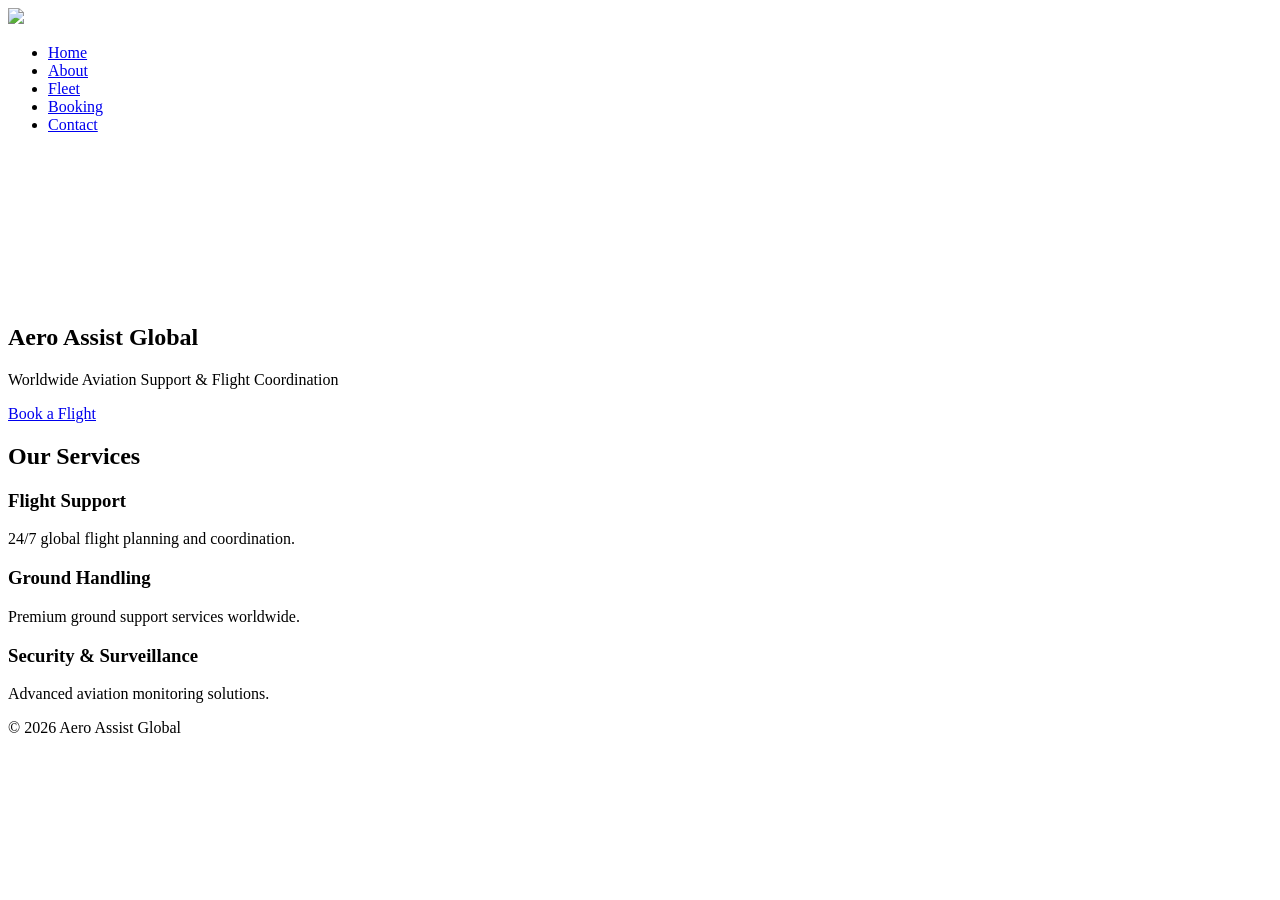
==== index.html @ 8681b36e "Update index.html" ====
<!DOCTYPE html>
<html lang="en">

<head>
<meta charset="UTF-8">
<meta name="viewport" content="width=device-width, initial-scale=1.0">
<title>Aero Assist Global</title>

<link rel="stylesheet" href="css/style.css">

</head>

<body>

<header>

<img src="images/logo.png" class="logo">

<nav>
<ul>
<li><a href="index.html">Home</a></li>
<li><a href="about.html">About</a></li>
<li><a href="fleet.html">Fleet</a></li>
<li><a href="booking.html">Booking</a></li>
<li><a href="contact.html">Contact</a></li>
</ul>
</nav>

</header>

<section class="hero">

<video autoplay muted loop class="bg-video">
<source src="video/background.mp4" type="video/mp4">
</video>

<div class="hero-text">
<h1>Aero Assist Global</h1>
<p>Worldwide Aviation Support & Flight Coordination</p>
<a href="booking.html" class="btn">Book a Flight</a>
</div>

</section>

<section class="services">

<h2>Our Services</h2>

<div class="cards">

<div class="card">
<h3>Flight Support</h3>
<p>24/7 global flight planning and coordination.</p>
</div>

<div class="card">
<h3>Ground Handling</h3>
<p>Premium ground support services worldwide.</p>
</div>

<div class="card">
<h3>Security & Surveillance</h3>
<p>Advanced aviation monitoring solutions.</p>
</div>

</div>

</section>

<footer>
<p>© 2026 Aero Assist Global</p>
</footer>

</body>
</html>
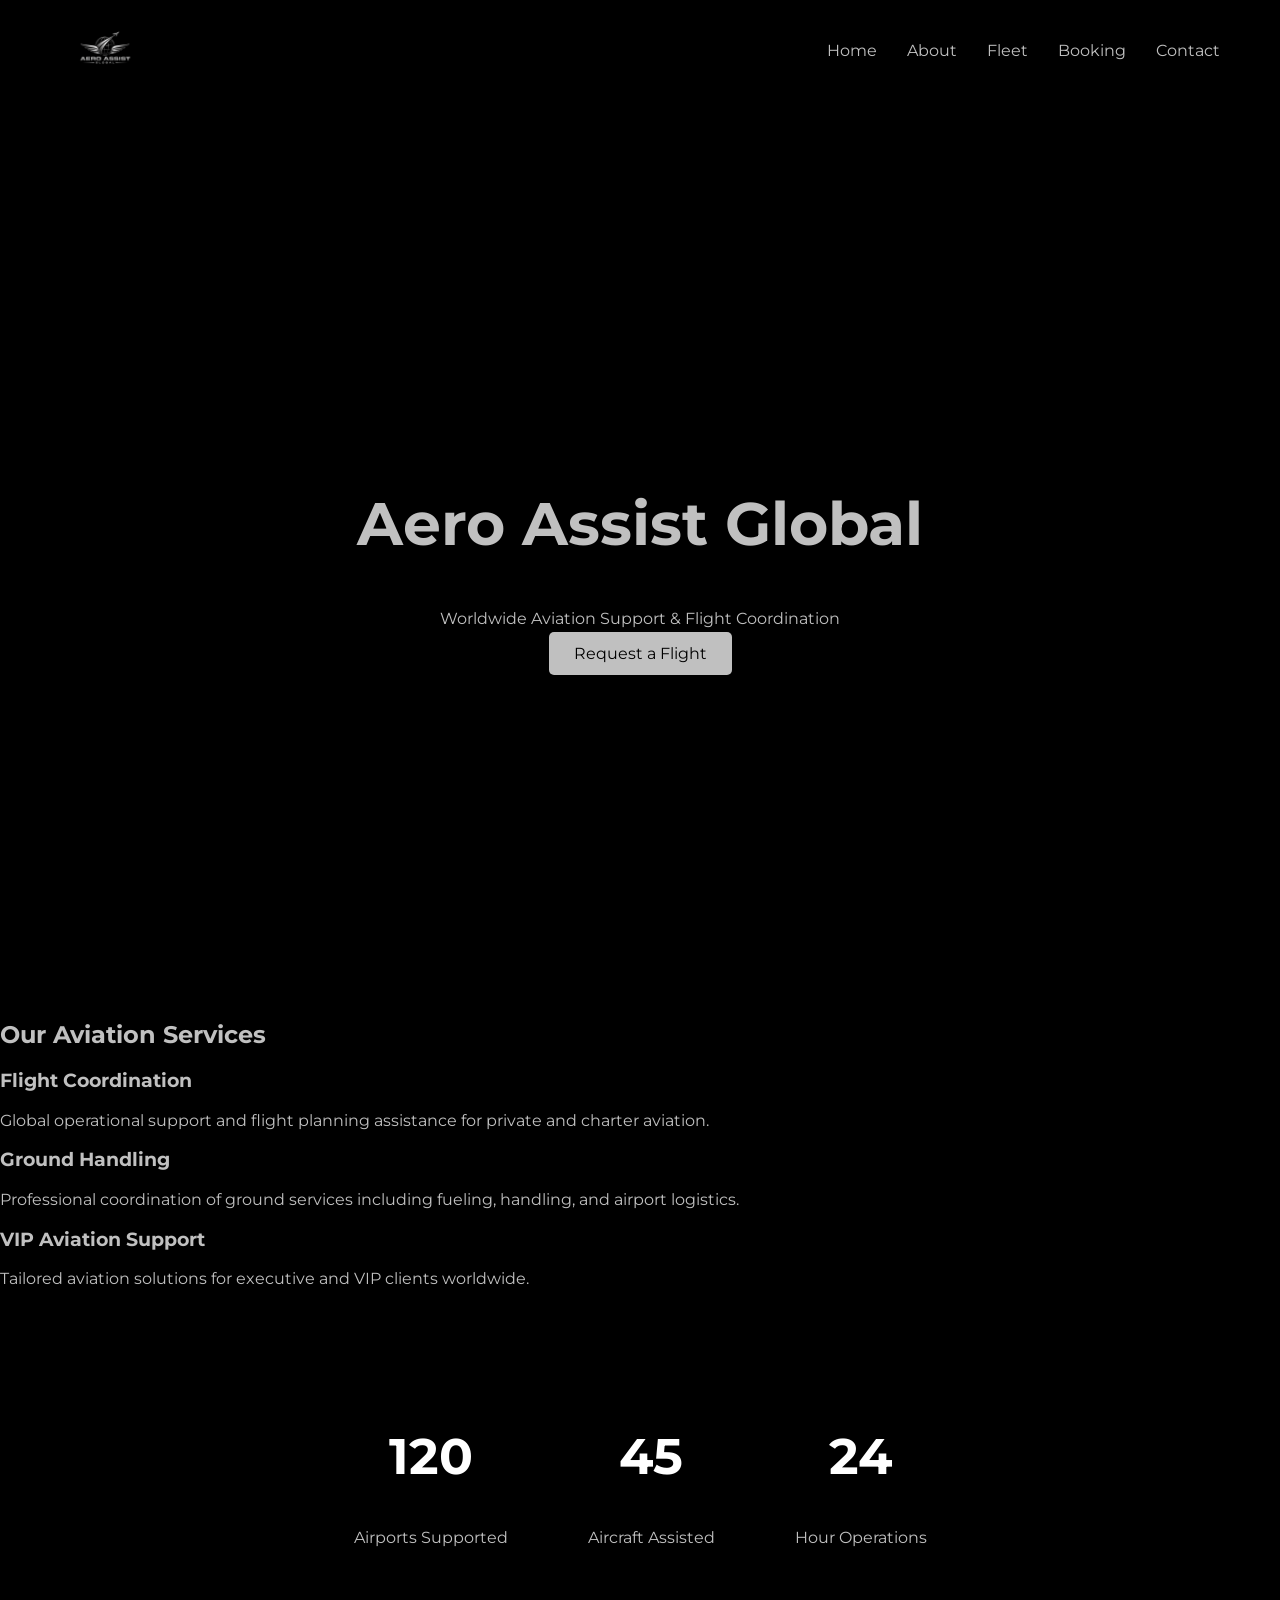
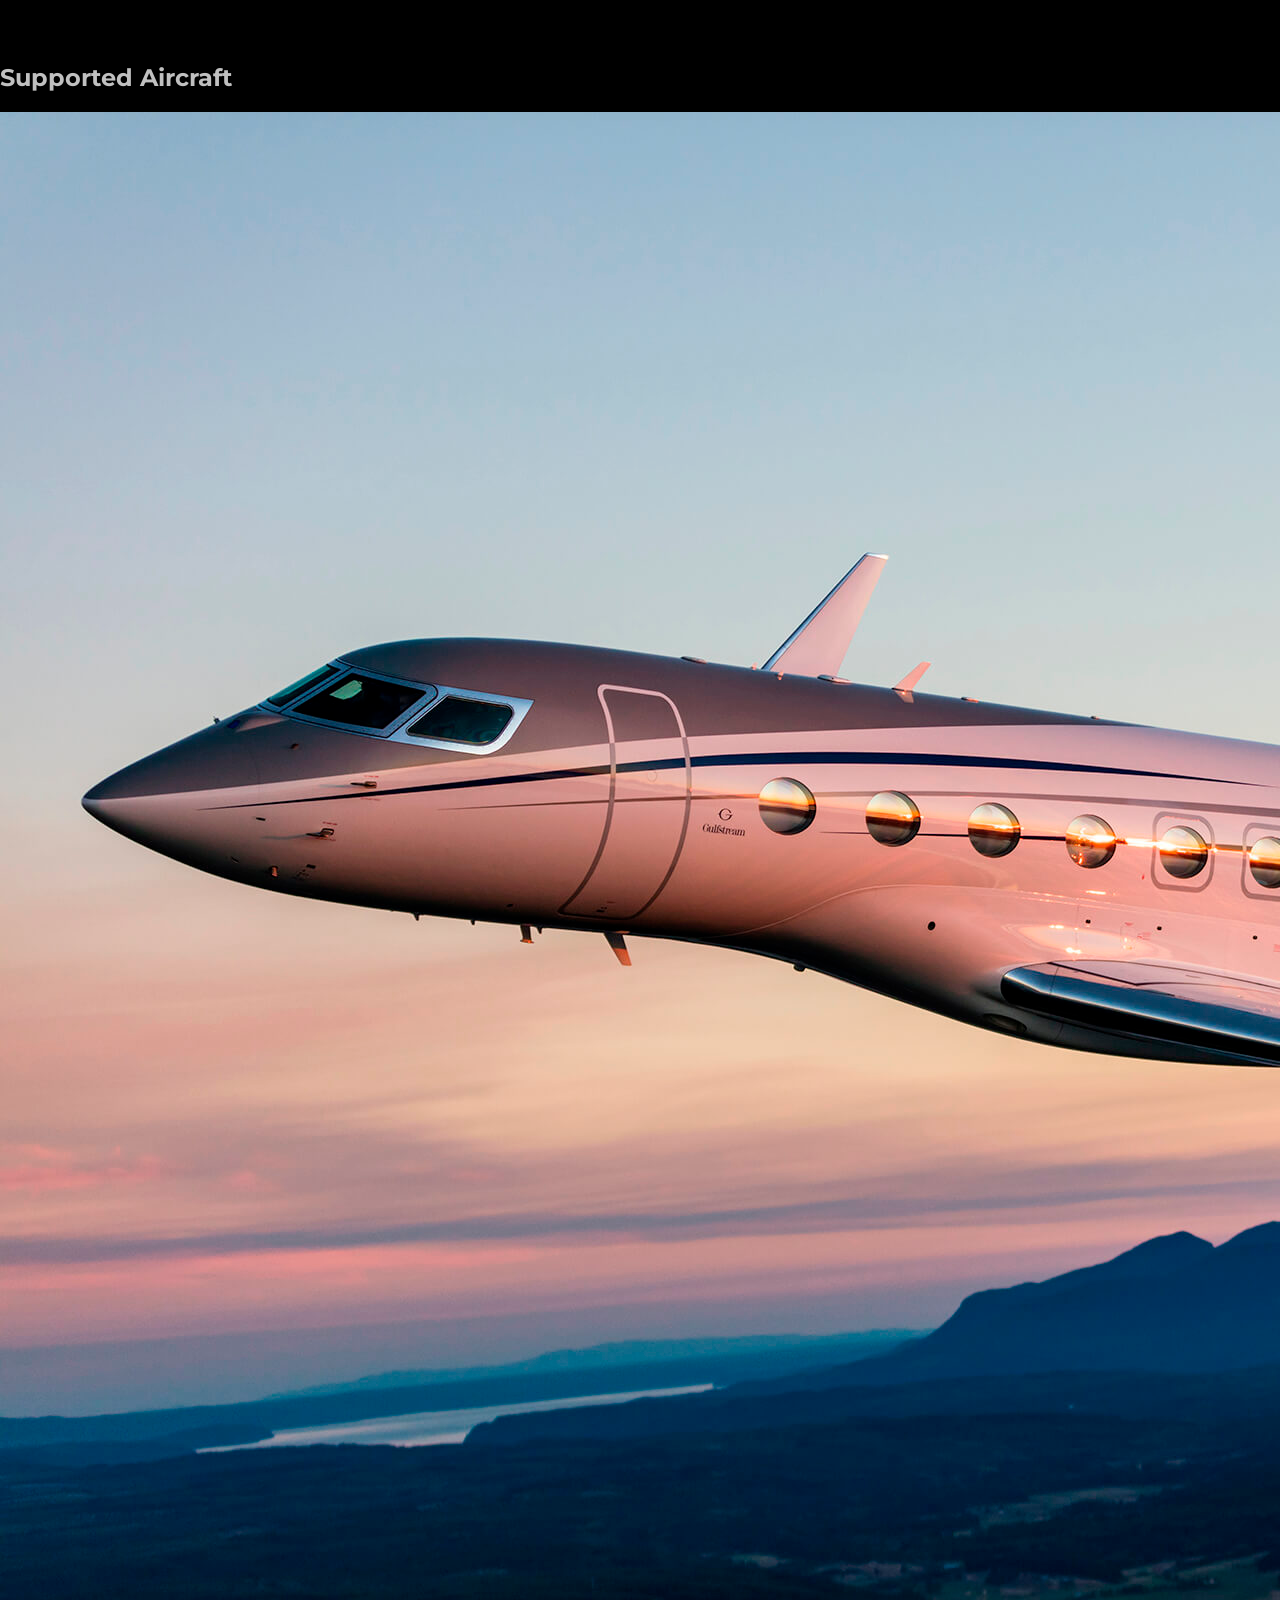
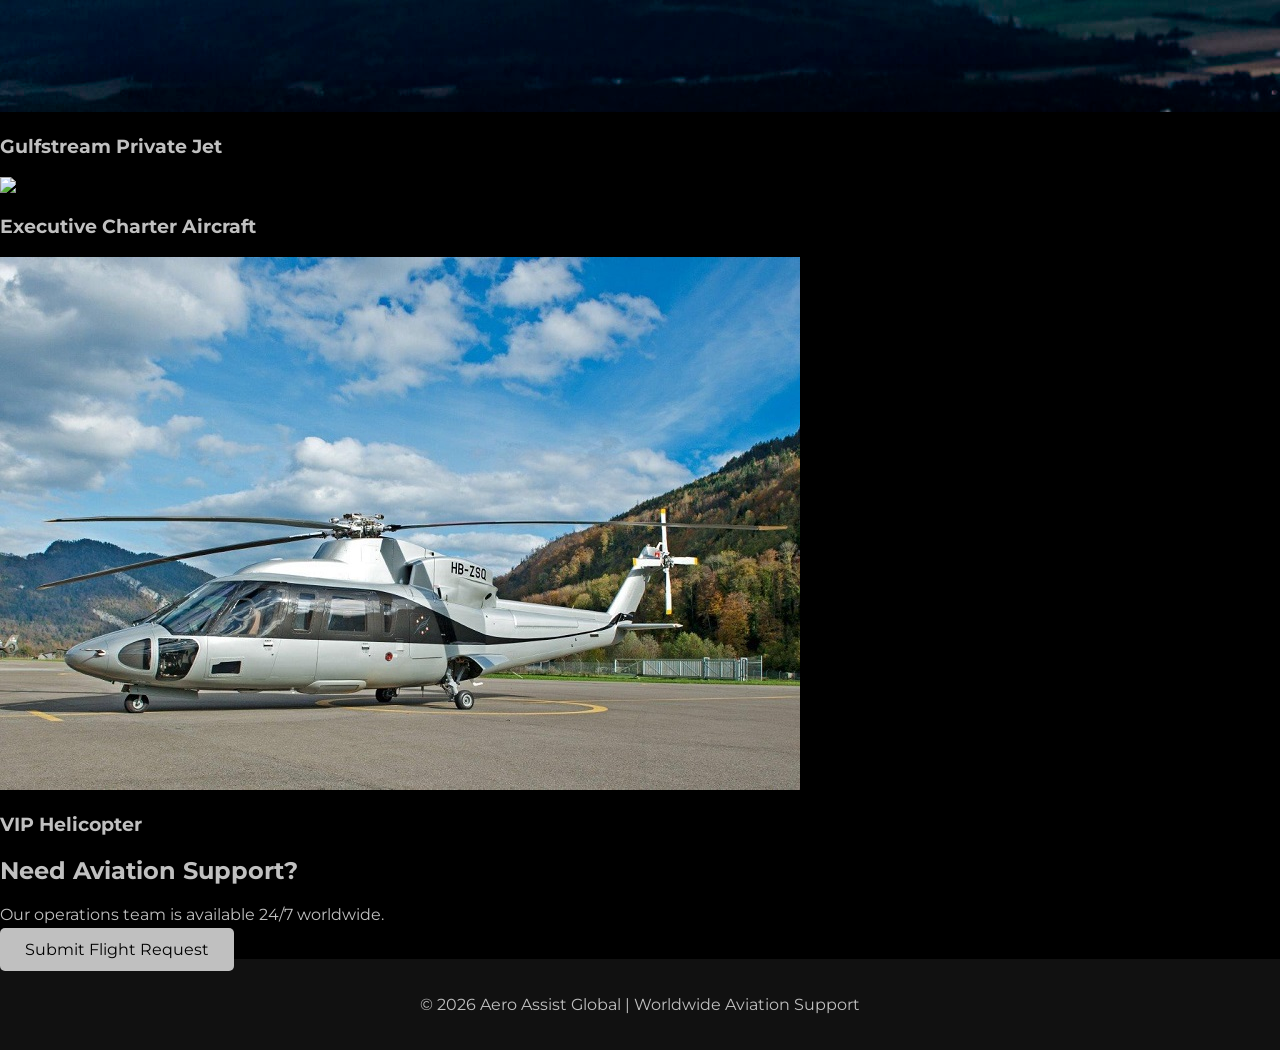
==== commit 3dff44b4: "Update index.html" ====
--- a/index.html
+++ b/index.html
@@ -2,74 +2,214 @@
 <html lang="en">
 
 <head>
+
 <meta charset="UTF-8">
 <meta name="viewport" content="width=device-width, initial-scale=1.0">
+
 <title>Aero Assist Global</title>
 
 <link rel="stylesheet" href="css/style.css">
 
+<link href="https://fonts.googleapis.com/css2?family=Montserrat:wght@300;500;700&display=swap" rel="stylesheet">
+
 </head>
 
 <body>
 
-<header>
+
+<!-- NAVIGATION BAR -->
+
+<header class="navbar">
 
 <img src="images/logo.png" class="logo">
 
 <nav>
 <ul>
+
 <li><a href="index.html">Home</a></li>
+
 <li><a href="about.html">About</a></li>
+
 <li><a href="fleet.html">Fleet</a></li>
+
 <li><a href="booking.html">Booking</a></li>
+
 <li><a href="contact.html">Contact</a></li>
+
 </ul>
 </nav>
 
 </header>
 
+
+
+<!-- HERO SECTION -->
+
 <section class="hero">
 
-<video autoplay muted loop class="bg-video">
-<source src="video/background.mp4" type="video/mp4">
+<video autoplay muted loop class="hero-video">
+
+<source src="video/hero.mp4" type="video/mp4">
+
 </video>
 
-<div class="hero-text">
+<div class="hero-content">
+
 <h1>Aero Assist Global</h1>
+
 <p>Worldwide Aviation Support & Flight Coordination</p>
-<a href="booking.html" class="btn">Book a Flight</a>
-</div>
-
-</section>
+
+<a href="booking.html" class="btn">Request a Flight</a>
+
+</div>
+
+</section>
+
+
+
+<!-- SERVICES SECTION -->
 
 <section class="services">
 
-<h2>Our Services</h2>
-
-<div class="cards">
-
-<div class="card">
-<h3>Flight Support</h3>
-<p>24/7 global flight planning and coordination.</p>
-</div>
-
-<div class="card">
+<h2>Our Aviation Services</h2>
+
+<div class="service-grid">
+
+
+<div class="service-card">
+
+<h3>Flight Coordination</h3>
+
+<p>Global operational support and flight planning assistance for private and charter aviation.</p>
+
+</div>
+
+
+<div class="service-card">
+
 <h3>Ground Handling</h3>
-<p>Premium ground support services worldwide.</p>
-</div>
-
-<div class="card">
-<h3>Security & Surveillance</h3>
-<p>Advanced aviation monitoring solutions.</p>
-</div>
-
-</div>
-
-</section>
+
+<p>Professional coordination of ground services including fueling, handling, and airport logistics.</p>
+
+</div>
+
+
+<div class="service-card">
+
+<h3>VIP Aviation Support</h3>
+
+<p>Tailored aviation solutions for executive and VIP clients worldwide.</p>
+
+</div>
+
+
+</div>
+
+</section>
+
+
+
+<!-- STATISTICS SECTION -->
+
+<section class="stats">
+
+<div class="stat">
+
+<h2 class="counter">120</h2>
+
+<p>Airports Supported</p>
+
+</div>
+
+
+<div class="stat">
+
+<h2 class="counter">45</h2>
+
+<p>Aircraft Assisted</p>
+
+</div>
+
+
+<div class="stat">
+
+<h2 class="counter">24</h2>
+
+<p>Hour Operations</p>
+
+</div>
+
+</section>
+
+
+
+<!-- FLEET PREVIEW -->
+
+<section class="fleet-preview">
+
+<h2>Supported Aircraft</h2>
+
+<div class="fleet-grid">
+
+
+<div class="fleet-card">
+
+<img src="images/fleet1.jpg">
+
+<h3>Gulfstream Private Jet</h3>
+
+</div>
+
+
+<div class="fleet-card">
+
+<img src="images/fleet2.jpg">
+
+<h3>Executive Charter Aircraft</h3>
+
+</div>
+
+
+<div class="fleet-card">
+
+<img src="images/fleet3.jpg">
+
+<h3>VIP Helicopter</h3>
+
+</div>
+
+
+</div>
+
+</section>
+
+
+
+<!-- CALL TO ACTION -->
+
+<section class="cta">
+
+<h2>Need Aviation Support?</h2>
+
+<p>Our operations team is available 24/7 worldwide.</p>
+
+<a href="booking.html" class="btn">Submit Flight Request</a>
+
+</section>
+
+
+
+<!-- FOOTER -->
 
 <footer>
-<p>© 2026 Aero Assist Global</p>
+
+<p>© 2026 Aero Assist Global | Worldwide Aviation Support</p>
+
 </footer>
+
+
+
+<script src="js/script.js"></script>
 
 </body>
 </html>
--- a/css/style.css
+++ b/css/style.css
@@ -0,0 +1,185 @@
+body{
+margin:0;
+font-family:Montserrat, sans-serif;
+background:black;
+color:silver;
+}
+
+.navbar{
+display:flex;
+justify-content:space-between;
+align-items:center;
+padding:20px 60px;
+background:rgba(0,0,0,0.7);
+backdrop-filter:blur(10px);
+position:sticky;
+top:0;
+z-index:1000;
+}
+
+.logo{
+height:60px;
+}
+
+nav ul{
+display:flex;
+gap:30px;
+list-style:none;
+}
+
+nav a{
+color:silver;
+text-decoration:none;
+transition:0.3s;
+}
+
+nav a:hover{
+color:white;
+}
+
+.hero{
+height:100vh;
+display:flex;
+align-items:center;
+justify-content:center;
+text-align:center;
+position:relative;
+}
+
+.hero-video{
+position:absolute;
+width:100%;
+height:100%;
+object-fit:cover;
+z-index:-1;
+}
+
+.hero-content h1{
+font-size:60px;
+}
+
+.btn{
+background:silver;
+color:black;
+padding:12px 25px;
+border-radius:5px;
+text-decoration:none;
+transition:0.3s;
+}
+
+.btn:hover{
+transform:scale(1.1);
+background:white;
+}
+
+.page-bg{
+min-height:100vh;
+background-size:cover;
+background-position:center;
+background-attachment:fixed;
+padding-top:120px;
+}
+
+.stats{
+display:flex;
+justify-content:center;
+gap:80px;
+padding:80px;
+text-align:center;
+}
+
+.stat h2{
+font-size:50px;
+color:white;
+}
+
+.fleet-slider{
+text-align:center;
+padding:80px;
+}
+
+.slider{
+display:flex;
+overflow:auto;
+gap:20px;
+padding:20px;
+}
+
+.slider img{
+width:350px;
+border-radius:10px;
+transition:0.4s;
+}
+
+.slider img:hover{
+transform:scale(1.1);
+}
+
+.booking-section{
+padding:80px;
+background:rgba(0,0,0,0.75);
+}
+
+.booking-form{
+display:flex;
+flex-direction:column;
+gap:15px;
+max-width:400px;
+}
+
+.booking-form input,
+.booking-form select{
+padding:12px;
+border:none;
+border-radius:5px;
+}
+
+.contact-section{
+padding:80px;
+background:rgba(0,0,0,0.75);
+}
+
+.contact-grid{
+display:flex;
+gap:60px;
+flex-wrap:wrap;
+}
+
+.contact-form{
+display:flex;
+flex-direction:column;
+gap:15px;
+}
+
+.contact-form input,
+.contact-form textarea{
+padding:12px;
+border-radius:5px;
+border:none;
+}
+
+.contact-form textarea{
+height:120px;
+}
+
+footer{
+text-align:center;
+padding:20px;
+background:#111;
+}
+
+@media(max-width:768px){
+
+nav ul{
+flex-direction:column;
+}
+
+.stats{
+flex-direction:column;
+}
+
+.contact-grid{
+flex-direction:column;
+}
+
+}
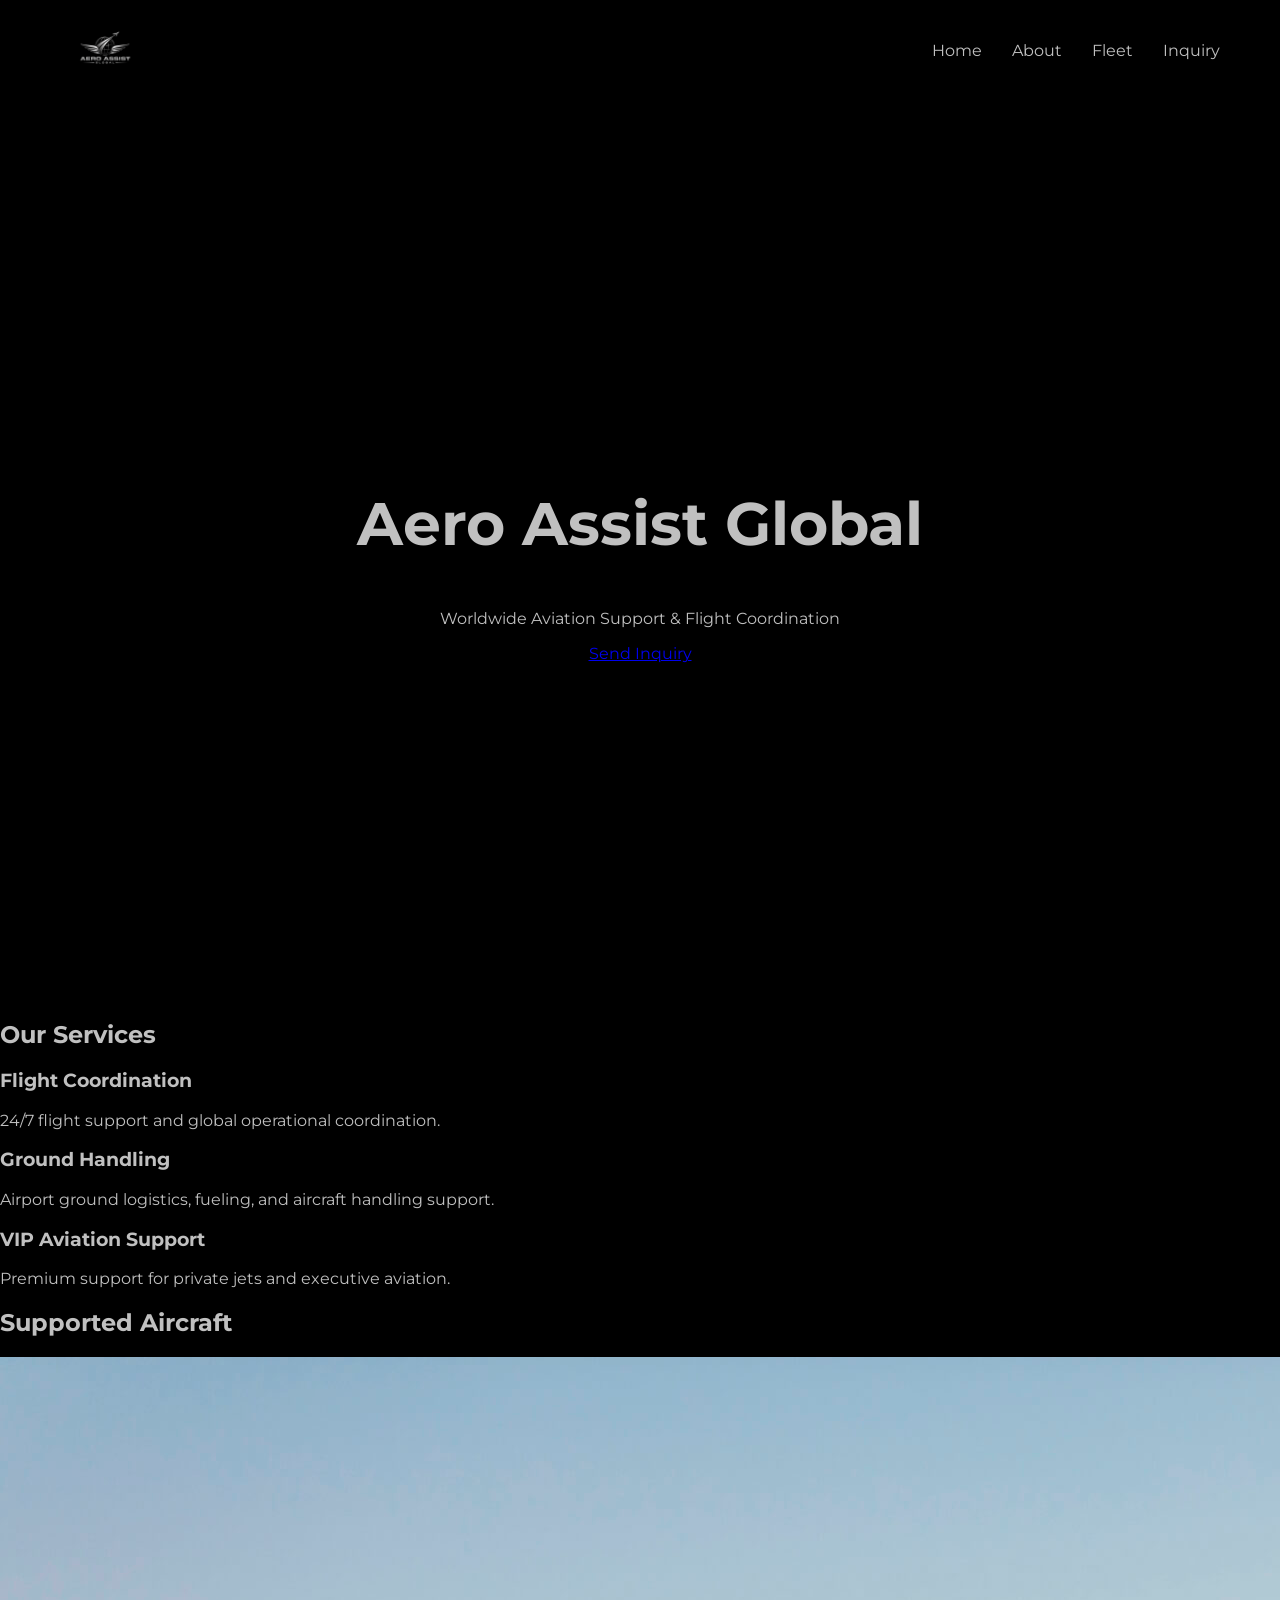
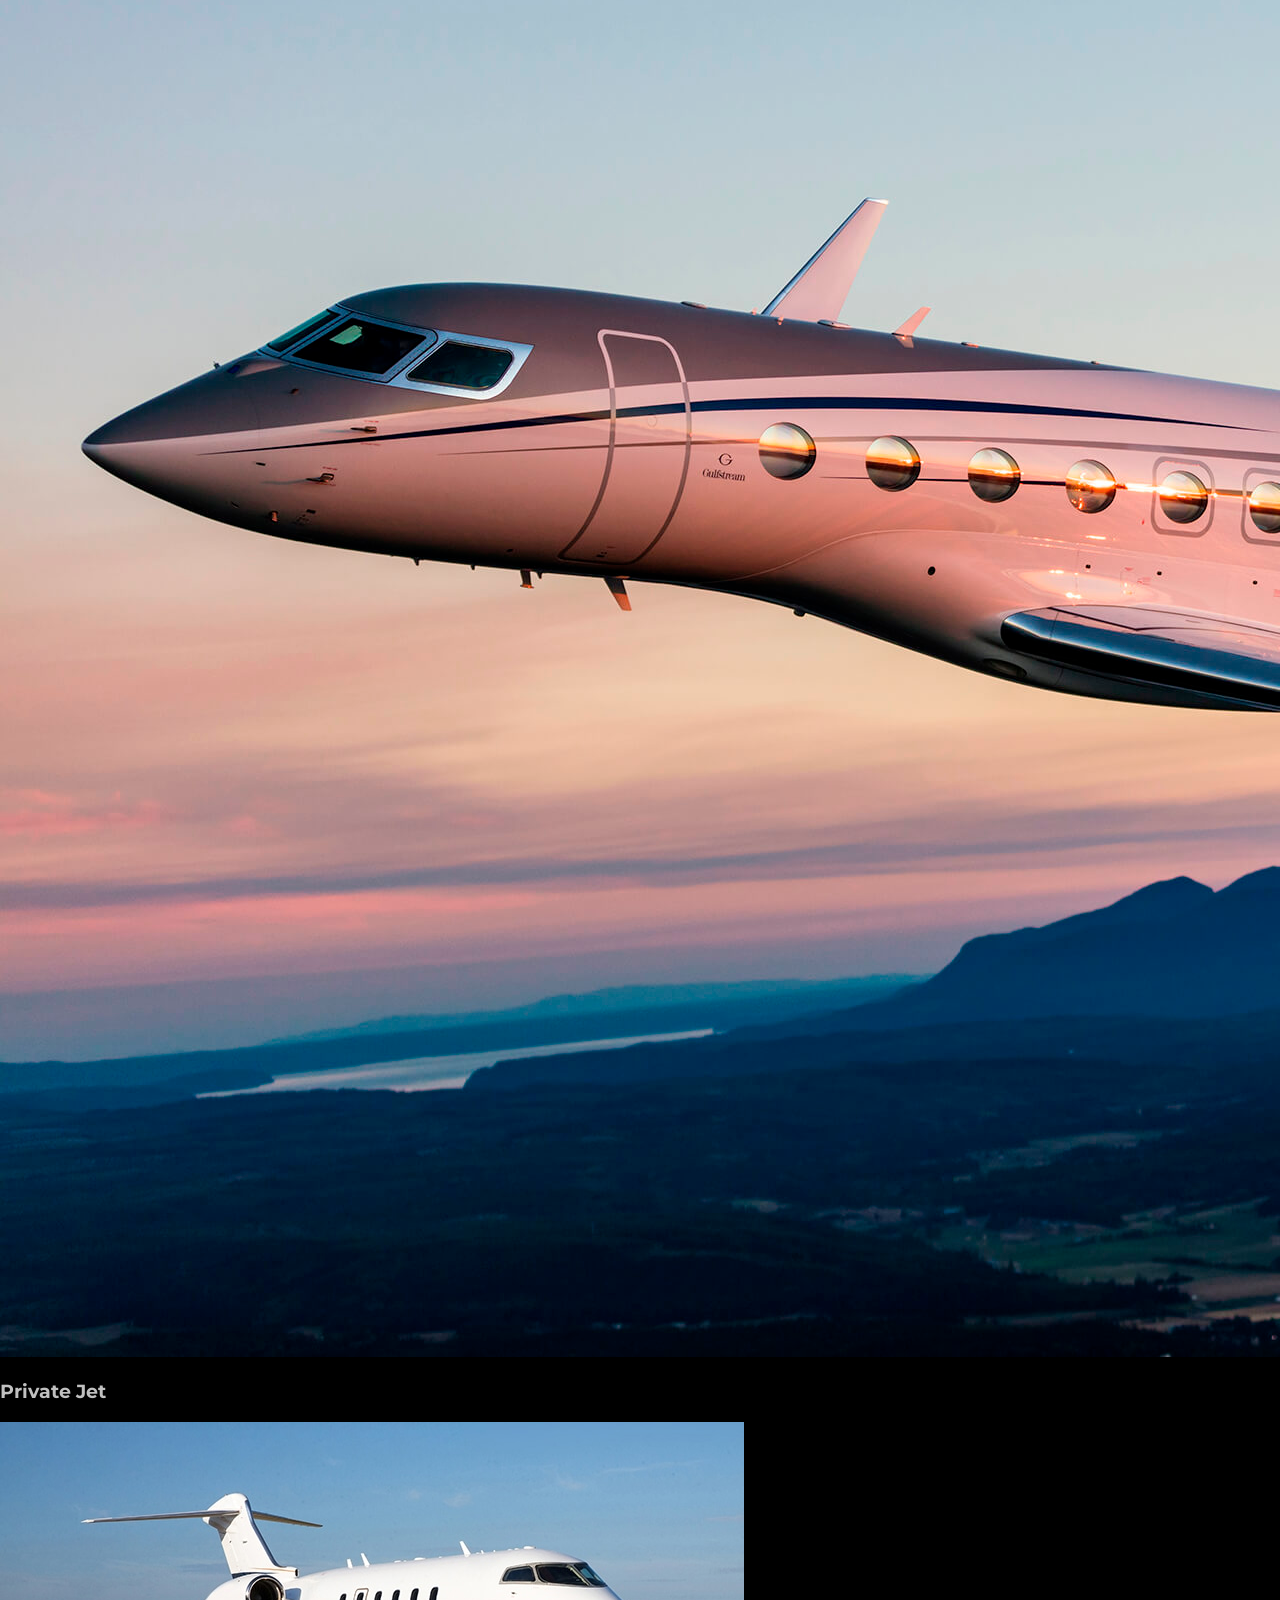
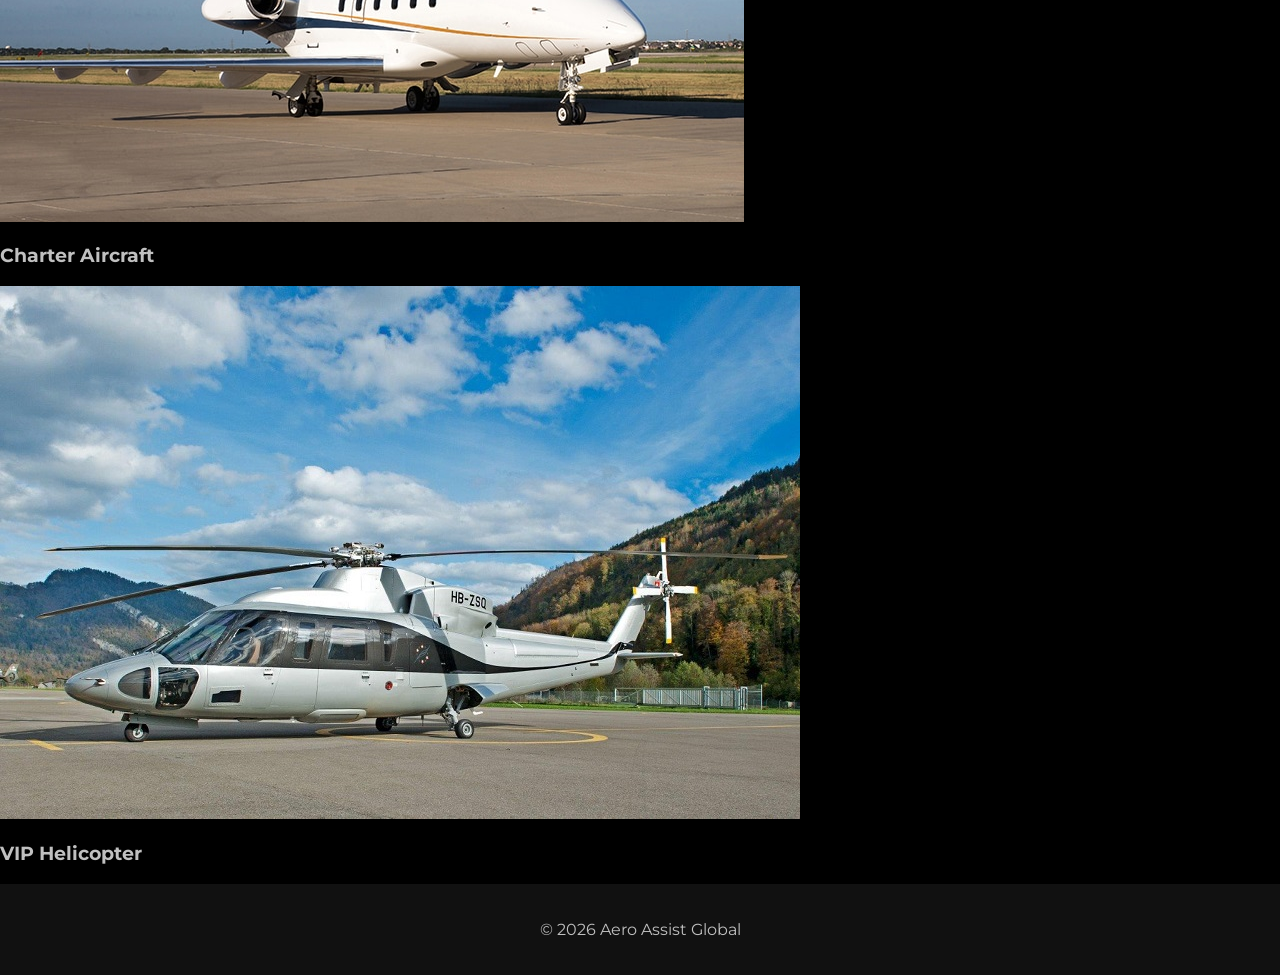
==== commit 754fe335: "Update index.html" ====
--- a/index.html
+++ b/index.html
@@ -16,26 +16,16 @@
 
 <body>
 
-
-<!-- NAVIGATION BAR -->
-
 <header class="navbar">
 
 <img src="images/logo.png" class="logo">
 
 <nav>
 <ul>
-
 <li><a href="index.html">Home</a></li>
-
 <li><a href="about.html">About</a></li>
-
 <li><a href="fleet.html">Fleet</a></li>
-
-<li><a href="booking.html">Booking</a></li>
-
-<li><a href="contact.html">Contact</a></li>
-
+<li><a href="contact.html">Inquiry</a></li>
 </ul>
 </nav>
 
@@ -43,15 +33,15 @@
 
 
 
-<!-- HERO SECTION -->
+<!-- HERO VIDEO SECTION -->
 
 <section class="hero">
 
 <video autoplay muted loop class="hero-video">
+<source src="video/hero.mp4" type="video/mp4">
+</video>
 
-<source src="video/hero.mp4" type="video/mp4">
-
-</video>
+<div class="hero-overlay"></div>
 
 <div class="hero-content">
 
@@ -59,7 +49,7 @@
 
 <p>Worldwide Aviation Support & Flight Coordination</p>
 
-<a href="booking.html" class="btn">Request a Flight</a>
+<a href="contact.html" class="hero-btn">Send Inquiry</a>
 
 </div>
 
@@ -67,75 +57,37 @@
 
 
 
-<!-- SERVICES SECTION -->
+<!-- SERVICES -->
 
 <section class="services">
 
-<h2>Our Aviation Services</h2>
+<h2>Our Services</h2>
 
 <div class="service-grid">
-
 
 <div class="service-card">
 
 <h3>Flight Coordination</h3>
 
-<p>Global operational support and flight planning assistance for private and charter aviation.</p>
+<p>24/7 flight support and global operational coordination.</p>
 
 </div>
-
 
 <div class="service-card">
 
 <h3>Ground Handling</h3>
 
-<p>Professional coordination of ground services including fueling, handling, and airport logistics.</p>
+<p>Airport ground logistics, fueling, and aircraft handling support.</p>
 
 </div>
-
 
 <div class="service-card">
 
 <h3>VIP Aviation Support</h3>
 
-<p>Tailored aviation solutions for executive and VIP clients worldwide.</p>
+<p>Premium support for private jets and executive aviation.</p>
 
 </div>
-
-
-</div>
-
-</section>
-
-
-
-<!-- STATISTICS SECTION -->
-
-<section class="stats">
-
-<div class="stat">
-
-<h2 class="counter">120</h2>
-
-<p>Airports Supported</p>
-
-</div>
-
-
-<div class="stat">
-
-<h2 class="counter">45</h2>
-
-<p>Aircraft Assisted</p>
-
-</div>
-
-
-<div class="stat">
-
-<h2 class="counter">24</h2>
-
-<p>Hour Operations</p>
 
 </div>
 
@@ -151,33 +103,20 @@
 
 <div class="fleet-grid">
 
+<div class="fleet-card">
+<img src="images/fleet1.jpg">
+<h3>Private Jet</h3>
+</div>
 
 <div class="fleet-card">
-
-<img src="images/fleet1.jpg">
-
-<h3>Gulfstream Private Jet</h3>
-
+<img src="images/fleet2.jpg">
+<h3>Charter Aircraft</h3>
 </div>
 
-
 <div class="fleet-card">
-
-<img src="images/fleet2.jpg">
-
-<h3>Executive Charter Aircraft</h3>
-
+<img src="images/fleet3.jpg">
+<h3>VIP Helicopter</h3>
 </div>
-
-
-<div class="fleet-card">
-
-<img src="images/fleet3.jpg">
-
-<h3>VIP Helicopter</h3>
-
-</div>
-
 
 </div>
 
@@ -185,31 +124,14 @@
 
 
 
-<!-- CALL TO ACTION -->
-
-<section class="cta">
-
-<h2>Need Aviation Support?</h2>
-
-<p>Our operations team is available 24/7 worldwide.</p>
-
-<a href="booking.html" class="btn">Submit Flight Request</a>
-
-</section>
-
-
-
-<!-- FOOTER -->
-
 <footer>
 
-<p>© 2026 Aero Assist Global | Worldwide Aviation Support</p>
+<p>© 2026 Aero Assist Global</p>
 
 </footer>
-
-
 
 <script src="js/script.js"></script>
 
 </body>
+
 </html>
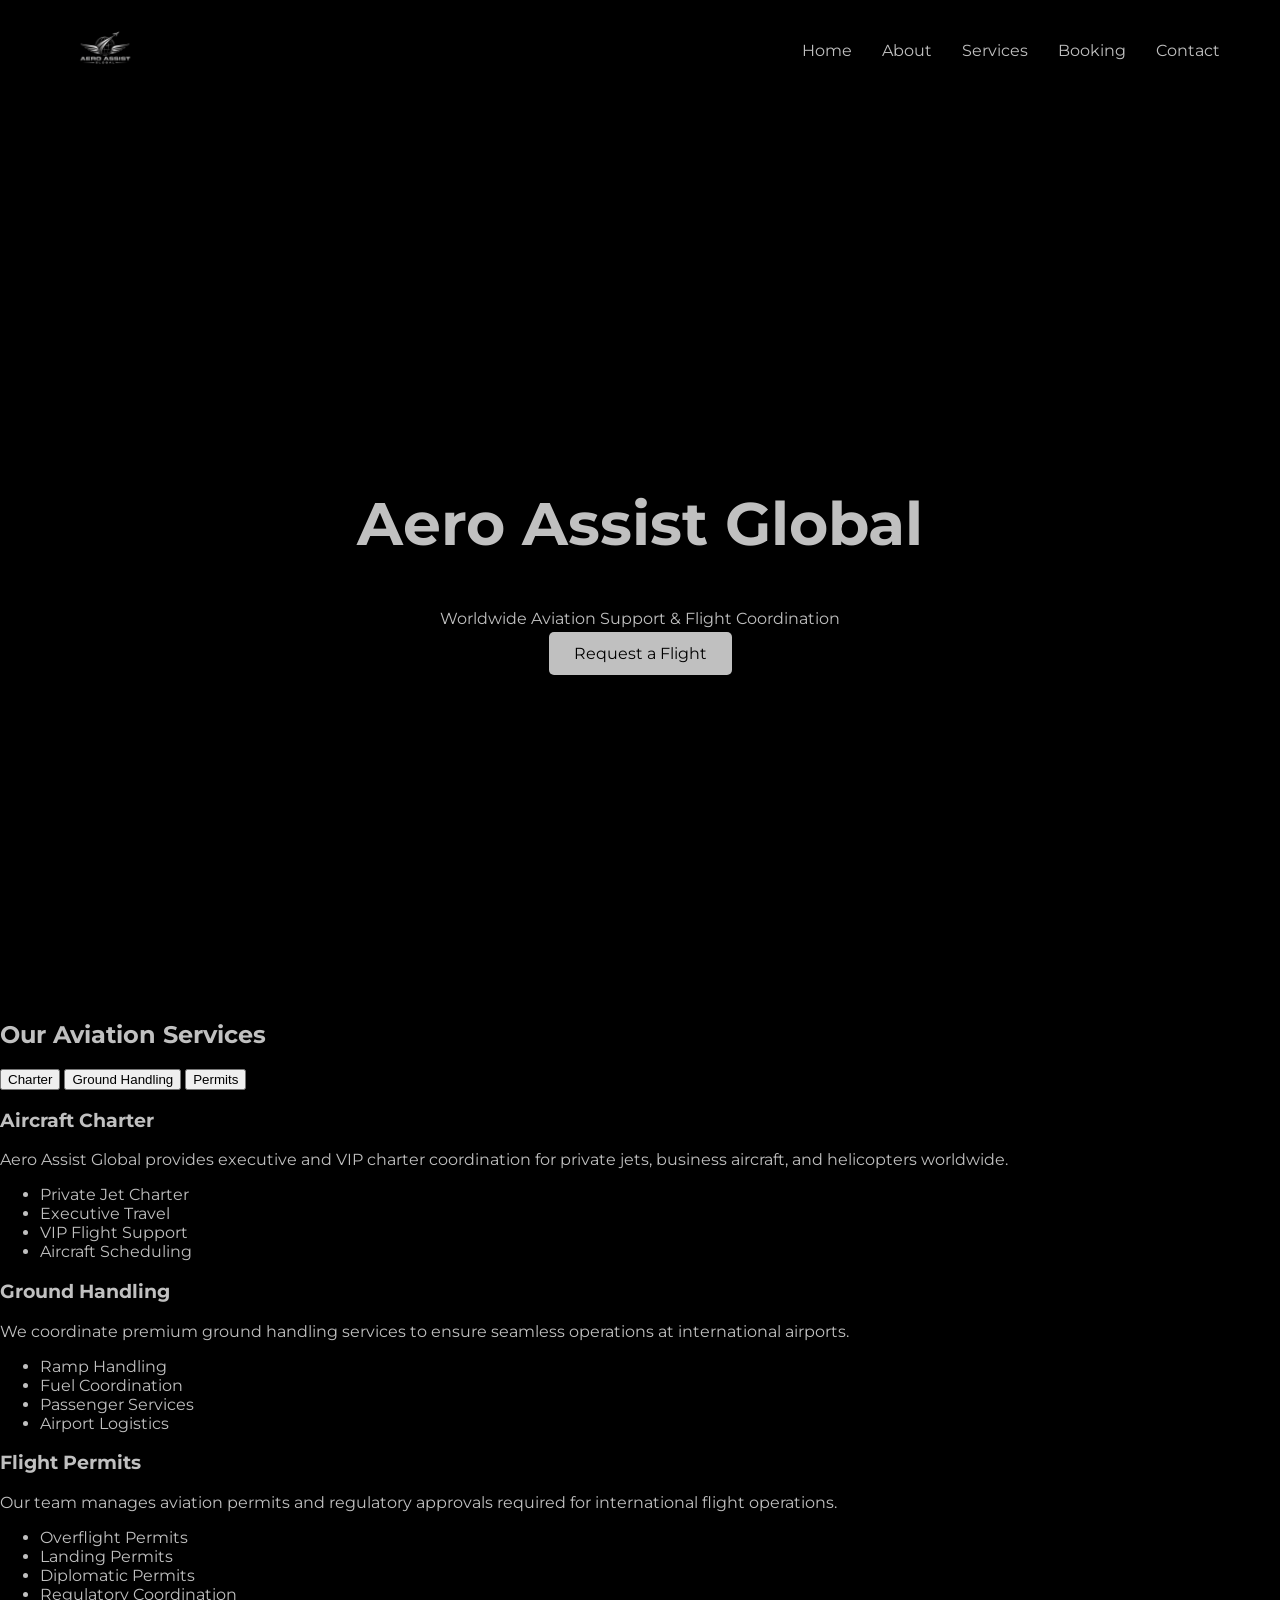
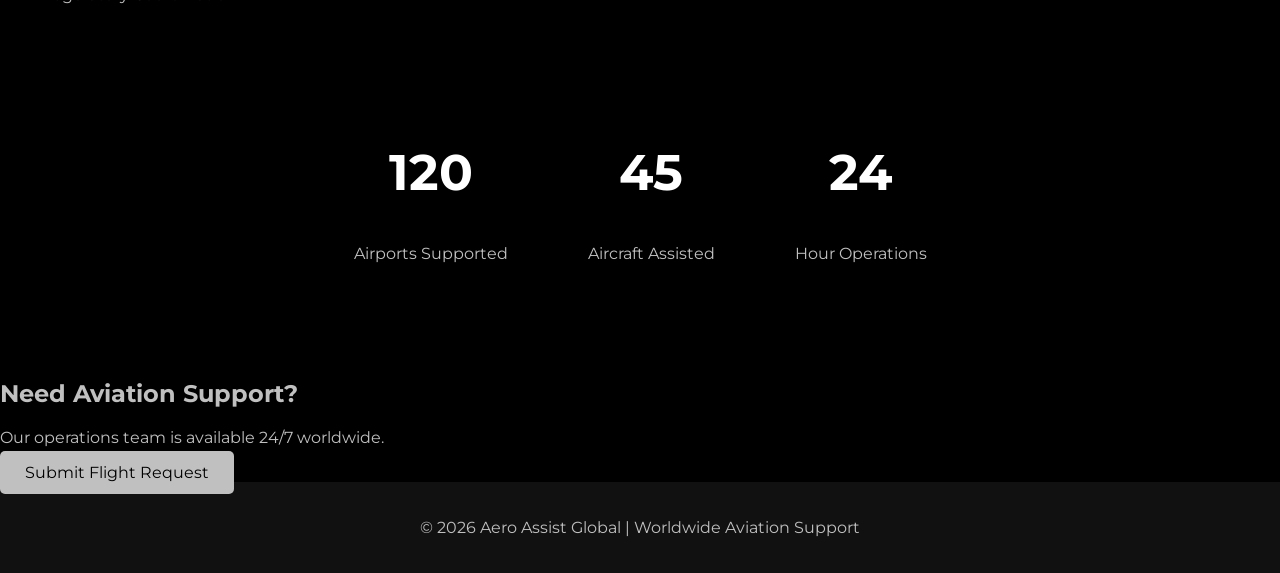
==== commit 5e6323c3: "Update index.html" ====
--- a/index.html
+++ b/index.html
@@ -16,16 +16,26 @@
 
 <body>
 
+
+<!-- NAVBAR -->
+
 <header class="navbar">
 
 <img src="images/logo.png" class="logo">
 
 <nav>
 <ul>
+
 <li><a href="index.html">Home</a></li>
+
 <li><a href="about.html">About</a></li>
-<li><a href="fleet.html">Fleet</a></li>
-<li><a href="contact.html">Inquiry</a></li>
+
+<li><a href="index.html#services">Services</a></li>
+
+<li><a href="booking.html">Booking</a></li>
+
+<li><a href="contact.html">Contact</a></li>
+
 </ul>
 </nav>
 
@@ -33,7 +43,7 @@
 
 
 
-<!-- HERO VIDEO SECTION -->
+<!-- HERO SECTION -->
 
 <section class="hero">
 
@@ -41,84 +51,171 @@
 <source src="video/hero.mp4" type="video/mp4">
 </video>
 
-<div class="hero-overlay"></div>
-
 <div class="hero-content">
 
 <h1>Aero Assist Global</h1>
 
 <p>Worldwide Aviation Support & Flight Coordination</p>
 
-<a href="contact.html" class="hero-btn">Send Inquiry</a>
-
-</div>
-
-</section>
-
-
-
-<!-- SERVICES -->
-
-<section class="services">
-
-<h2>Our Services</h2>
-
-<div class="service-grid">
-
-<div class="service-card">
-
-<h3>Flight Coordination</h3>
-
-<p>24/7 flight support and global operational coordination.</p>
-
-</div>
-
-<div class="service-card">
+<a href="booking.html" class="btn">Request a Flight</a>
+
+</div>
+
+</section>
+
+
+
+<!-- SERVICES SECTION -->
+
+<section id="services" class="services-section">
+
+<h2>Our Aviation Services</h2>
+
+<div class="service-tabs">
+
+<button class="tab-btn active" onclick="showService('charter')">
+Charter
+</button>
+
+<button class="tab-btn" onclick="showService('ground')">
+Ground Handling
+</button>
+
+<button class="tab-btn" onclick="showService('permits')">
+Permits
+</button>
+
+</div>
+
+
+
+<!-- CHARTER -->
+
+<div id="charter" class="service-content active">
+
+<h3>Aircraft Charter</h3>
+
+<p>
+
+Aero Assist Global provides executive and VIP charter coordination for private jets,
+business aircraft, and helicopters worldwide.
+
+</p>
+
+<ul>
+
+<li>Private Jet Charter</li>
+
+<li>Executive Travel</li>
+
+<li>VIP Flight Support</li>
+
+<li>Aircraft Scheduling</li>
+
+</ul>
+
+</div>
+
+
+
+<!-- GROUND HANDLING -->
+
+<div id="ground" class="service-content">
 
 <h3>Ground Handling</h3>
 
-<p>Airport ground logistics, fueling, and aircraft handling support.</p>
-
-</div>
-
-<div class="service-card">
-
-<h3>VIP Aviation Support</h3>
-
-<p>Premium support for private jets and executive aviation.</p>
-
-</div>
-
-</div>
-
-</section>
-
-
-
-<!-- FLEET PREVIEW -->
-
-<section class="fleet-preview">
-
-<h2>Supported Aircraft</h2>
-
-<div class="fleet-grid">
-
-<div class="fleet-card">
-<img src="images/fleet1.jpg">
-<h3>Private Jet</h3>
-</div>
-
-<div class="fleet-card">
-<img src="images/fleet2.jpg">
-<h3>Charter Aircraft</h3>
-</div>
-
-<div class="fleet-card">
-<img src="images/fleet3.jpg">
-<h3>VIP Helicopter</h3>
-</div>
-
-</div>
+<p>
+
+We coordinate premium ground handling services to ensure seamless
+operations at international airports.
+
+</p>
+
+<ul>
+
+<li>Ramp Handling</li>
+
+<li>Fuel Coordination</li>
+
+<li>Passenger Services</li>
+
+<li>Airport Logistics</li>
+
+</ul>
+
+</div>
+
+
+
+<!-- PERMITS -->
+
+<div id="permits" class="service-content">
+
+<h3>Flight Permits</h3>
+
+<p>
+
+Our team manages aviation permits and regulatory approvals required
+for international flight operations.
+
+</p>
+
+<ul>
+
+<li>Overflight Permits</li>
+
+<li>Landing Permits</li>
+
+<li>Diplomatic Permits</li>
+
+<li>Regulatory Coordination</li>
+
+</ul>
+
+</div>
+
+</section>
+
+
+
+<!-- STATISTICS -->
+
+<section class="stats">
+
+<div class="stat">
+
+<h2 class="counter">120</h2>
+<p>Airports Supported</p>
+
+</div>
+
+<div class="stat">
+
+<h2 class="counter">45</h2>
+<p>Aircraft Assisted</p>
+
+</div>
+
+<div class="stat">
+
+<h2 class="counter">24</h2>
+<p>Hour Operations</p>
+
+</div>
+
+</section>
+
+
+
+<!-- CTA -->
+
+<section class="cta">
+
+<h2>Need Aviation Support?</h2>
+
+<p>Our operations team is available 24/7 worldwide.</p>
+
+<a href="booking.html" class="btn">Submit Flight Request</a>
 
 </section>
 
@@ -126,10 +223,12 @@
 
 <footer>
 
-<p>© 2026 Aero Assist Global</p>
+<p>© 2026 Aero Assist Global | Worldwide Aviation Support</p>
 
 </footer>
 
+
+
 <script src="js/script.js"></script>
 
 </body>
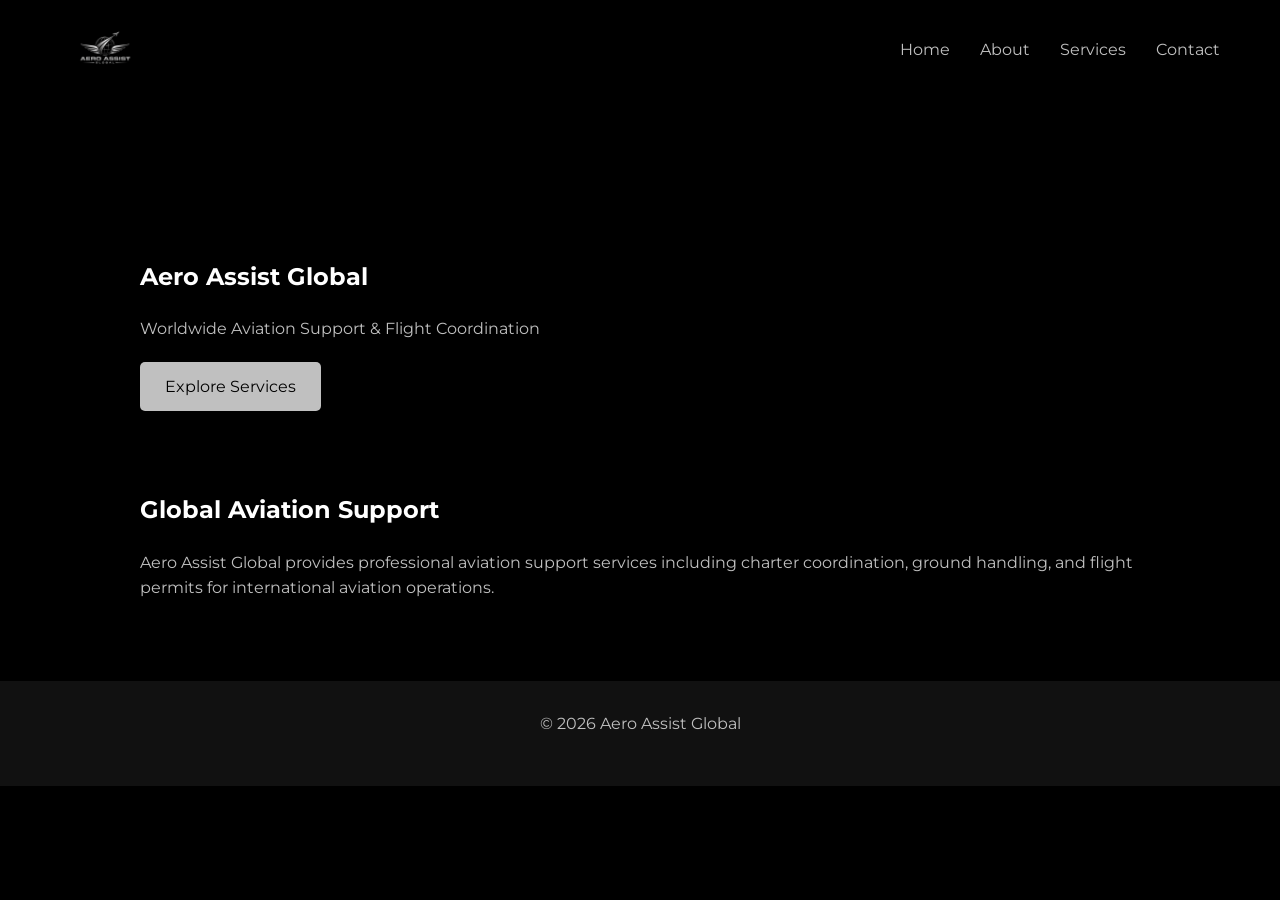
==== commit 9c5aa7b2: "Update index.html" ====
--- a/index.html
+++ b/index.html
@@ -17,25 +17,16 @@
 <body>
 
 
-<!-- NAVBAR -->
-
 <header class="navbar">
 
 <img src="images/logo.png" class="logo">
 
 <nav>
 <ul>
-
 <li><a href="index.html">Home</a></li>
-
 <li><a href="about.html">About</a></li>
-
-<li><a href="index.html#services">Services</a></li>
-
-<li><a href="booking.html">Booking</a></li>
-
+<li><a href="services.html">Services</a></li>
 <li><a href="contact.html">Contact</a></li>
-
 </ul>
 </nav>
 
@@ -43,13 +34,13 @@
 
 
 
-<!-- HERO SECTION -->
-
 <section class="hero">
 
-<video autoplay muted loop class="hero-video">
-<source src="video/hero.mp4" type="video/mp4">
+<video autoplay muted loop playsinline class="hero-video">
+<source src="video/aviation.mp4" type="video/mp4">
 </video>
+
+<div class="hero-overlay"></div>
 
 <div class="hero-content">
 
@@ -57,7 +48,7 @@
 
 <p>Worldwide Aviation Support & Flight Coordination</p>
 
-<a href="booking.html" class="btn">Request a Flight</a>
+<a href="services.html" class="btn">Explore Services</a>
 
 </div>
 
@@ -65,157 +56,15 @@
 
 
 
-<!-- SERVICES SECTION -->
+<section class="intro">
 
-<section id="services" class="services-section">
-
-<h2>Our Aviation Services</h2>
-
-<div class="service-tabs">
-
-<button class="tab-btn active" onclick="showService('charter')">
-Charter
-</button>
-
-<button class="tab-btn" onclick="showService('ground')">
-Ground Handling
-</button>
-
-<button class="tab-btn" onclick="showService('permits')">
-Permits
-</button>
-
-</div>
-
-
-
-<!-- CHARTER -->
-
-<div id="charter" class="service-content active">
-
-<h3>Aircraft Charter</h3>
+<h2>Global Aviation Support</h2>
 
 <p>
-
-Aero Assist Global provides executive and VIP charter coordination for private jets,
-business aircraft, and helicopters worldwide.
-
+Aero Assist Global provides professional aviation support services
+including charter coordination, ground handling, and flight permits
+for international aviation operations.
 </p>
-
-<ul>
-
-<li>Private Jet Charter</li>
-
-<li>Executive Travel</li>
-
-<li>VIP Flight Support</li>
-
-<li>Aircraft Scheduling</li>
-
-</ul>
-
-</div>
-
-
-
-<!-- GROUND HANDLING -->
-
-<div id="ground" class="service-content">
-
-<h3>Ground Handling</h3>
-
-<p>
-
-We coordinate premium ground handling services to ensure seamless
-operations at international airports.
-
-</p>
-
-<ul>
-
-<li>Ramp Handling</li>
-
-<li>Fuel Coordination</li>
-
-<li>Passenger Services</li>
-
-<li>Airport Logistics</li>
-
-</ul>
-
-</div>
-
-
-
-<!-- PERMITS -->
-
-<div id="permits" class="service-content">
-
-<h3>Flight Permits</h3>
-
-<p>
-
-Our team manages aviation permits and regulatory approvals required
-for international flight operations.
-
-</p>
-
-<ul>
-
-<li>Overflight Permits</li>
-
-<li>Landing Permits</li>
-
-<li>Diplomatic Permits</li>
-
-<li>Regulatory Coordination</li>
-
-</ul>
-
-</div>
-
-</section>
-
-
-
-<!-- STATISTICS -->
-
-<section class="stats">
-
-<div class="stat">
-
-<h2 class="counter">120</h2>
-<p>Airports Supported</p>
-
-</div>
-
-<div class="stat">
-
-<h2 class="counter">45</h2>
-<p>Aircraft Assisted</p>
-
-</div>
-
-<div class="stat">
-
-<h2 class="counter">24</h2>
-<p>Hour Operations</p>
-
-</div>
-
-</section>
-
-
-
-<!-- CTA -->
-
-<section class="cta">
-
-<h2>Need Aviation Support?</h2>
-
-<p>Our operations team is available 24/7 worldwide.</p>
-
-<a href="booking.html" class="btn">Submit Flight Request</a>
 
 </section>
 
@@ -223,14 +72,11 @@
 
 <footer>
 
-<p>© 2026 Aero Assist Global | Worldwide Aviation Support</p>
+<p>© 2026 Aero Assist Global</p>
 
 </footer>
-
-
 
 <script src="js/script.js"></script>
 
 </body>
-
 </html>
--- a/css/style.css
+++ b/css/style.css
@@ -1,185 +1,271 @@
+*{
+margin:0;
+padding:0;
+box-sizing:border-box;
+}
+
 body{
-margin:0;
-font-family:Montserrat, sans-serif;
+
+font-family:'Montserrat', sans-serif;
 background:black;
 color:silver;
-}
+line-height:1.6;
+
+}
+
+
+/* NAVBAR */
 
 .navbar{
+
 display:flex;
 justify-content:space-between;
 align-items:center;
 padding:20px 60px;
-background:rgba(0,0,0,0.7);
-backdrop-filter:blur(10px);
+background:rgba(0,0,0,0.8);
 position:sticky;
 top:0;
 z-index:1000;
+
 }
 
 .logo{
+
 height:60px;
+
 }
 
 nav ul{
+
 display:flex;
 gap:30px;
 list-style:none;
+
 }
 
 nav a{
+
 color:silver;
 text-decoration:none;
 transition:0.3s;
+
 }
 
 nav a:hover{
+
 color:white;
-}
-
-.hero{
-height:100vh;
-display:flex;
-align-items:center;
-justify-content:center;
-text-align:center;
+
+}
+
+
+/* BACKGROUND LOGO WATERMARK */
+
+.page-bg{
+
+min-height:100vh;
 position:relative;
-}
-
-.hero-video{
+padding:100px 40px;
+
+}
+
+.page-bg::before{
+
+content:"";
 position:absolute;
+top:50%;
+left:50%;
+transform:translate(-50%,-50%);
+background:url("../images/logo.png") no-repeat center;
+background-size:500px;
 width:100%;
 height:100%;
-object-fit:cover;
-z-index:-1;
-}
-
-.hero-content h1{
-font-size:60px;
-}
+opacity:0.05;
+pointer-events:none;
+
+}
+
+
+/* GENERAL SECTIONS */
+
+section{
+
+max-width:1000px;
+margin:auto;
+margin-bottom:80px;
+
+}
+
+h1,h2,h3{
+
+color:white;
+margin-bottom:20px;
+
+}
+
+p{
+
+margin-bottom:20px;
+
+}
+
+
+/* AUTO IMAGE RESIZE */
+
+img{
+
+max-width:100%;
+height:auto;
+display:block;
+border-radius:8px;
+
+}
+
+
+/* BUTTON */
 
 .btn{
+
+display:inline-block;
+padding:12px 25px;
 background:silver;
 color:black;
-padding:12px 25px;
+text-decoration:none;
 border-radius:5px;
-text-decoration:none;
 transition:0.3s;
+
 }
 
 .btn:hover{
-transform:scale(1.1);
+
 background:white;
-}
-
-.page-bg{
-min-height:100vh;
-background-size:cover;
-background-position:center;
-background-attachment:fixed;
-padding-top:120px;
-}
-
-.stats{
-display:flex;
+transform:scale(1.05);
+
+}
+
+
+/* SERVICES */
+
+.service-tabs{
+
+display:flex;
+gap:20px;
 justify-content:center;
-gap:80px;
-padding:80px;
-text-align:center;
-}
-
-.stat h2{
-font-size:50px;
-color:white;
-}
-
-.fleet-slider{
-text-align:center;
-padding:80px;
-}
-
-.slider{
-display:flex;
-overflow:auto;
-gap:20px;
-padding:20px;
-}
-
-.slider img{
-width:350px;
-border-radius:10px;
-transition:0.4s;
-}
-
-.slider img:hover{
-transform:scale(1.1);
-}
-
-.booking-section{
-padding:80px;
-background:rgba(0,0,0,0.75);
-}
-
-.booking-form{
+margin-bottom:40px;
+
+}
+
+.tab-btn{
+
+background:#111;
+border:1px solid silver;
+color:silver;
+padding:12px 20px;
+cursor:pointer;
+transition:0.3s;
+
+}
+
+.tab-btn:hover{
+
+background:silver;
+color:black;
+
+}
+
+.tab-btn.active{
+
+background:silver;
+color:black;
+
+}
+
+.service-content{
+
+display:none;
+animation:fade 0.4s ease;
+
+}
+
+.service-content.active{
+
+display:block;
+
+}
+
+@keyframes fade{
+
+from{opacity:0; transform:translateY(10px);}
+to{opacity:1; transform:translateY(0);}
+
+}
+
+
+/* CONTACT */
+
+.contact-grid{
+
+display:grid;
+grid-template-columns:1fr 1fr;
+gap:40px;
+
+}
+
+.contact-form{
+
 display:flex;
 flex-direction:column;
 gap:15px;
-max-width:400px;
-}
-
-.booking-form input,
-.booking-form select{
+
+}
+
+.contact-form input,
+.contact-form textarea{
+
 padding:12px;
 border:none;
 border-radius:5px;
-}
-
-.contact-section{
-padding:80px;
-background:rgba(0,0,0,0.75);
+
+}
+
+.contact-form textarea{
+
+height:120px;
+
+}
+
+
+/* FOOTER */
+
+footer{
+
+text-align:center;
+padding:30px;
+background:#111;
+
+}
+
+
+/* MOBILE */
+
+@media(max-width:768px){
+
+.navbar{
+
+flex-direction:column;
+gap:20px;
+
+}
+
+nav ul{
+
+flex-direction:column;
+
 }
 
 .contact-grid{
-display:flex;
-gap:60px;
-flex-wrap:wrap;
-}
-
-.contact-form{
-display:flex;
-flex-direction:column;
-gap:15px;
-}
-
-.contact-form input,
-.contact-form textarea{
-padding:12px;
-border-radius:5px;
-border:none;
-}
-
-.contact-form textarea{
-height:120px;
-}
-
-footer{
-text-align:center;
-padding:20px;
-background:#111;
-}
-
-@media(max-width:768px){
-
-nav ul{
-flex-direction:column;
-}
-
-.stats{
-flex-direction:column;
-}
-
-.contact-grid{
-flex-direction:column;
-}
-
-}
+
+grid-template-columns:1fr;
+
+}
+
+}
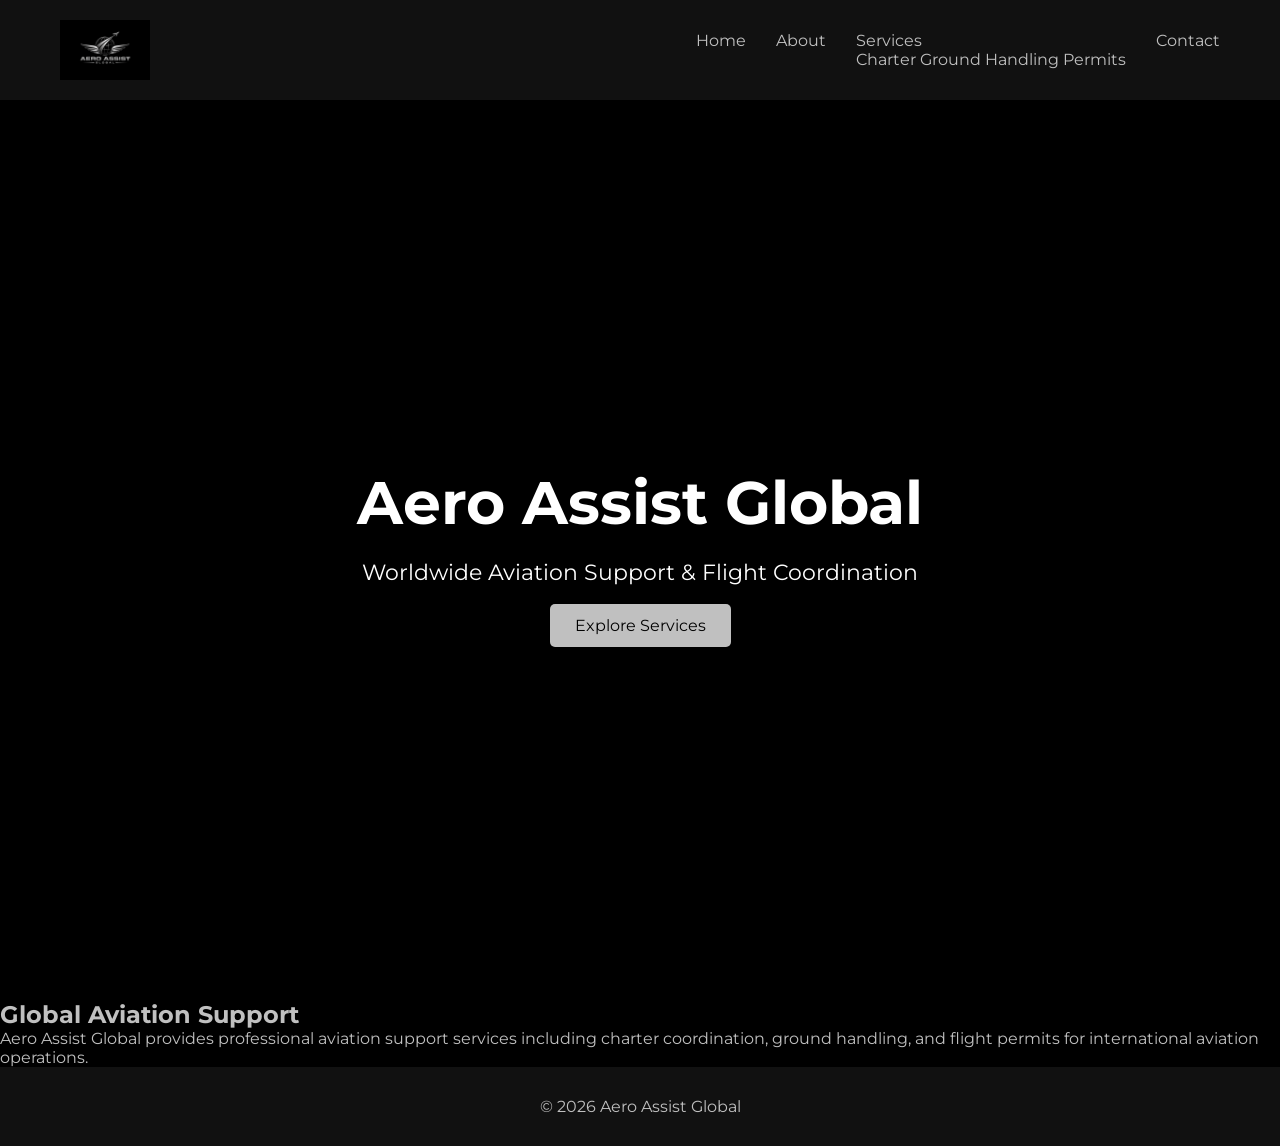
==== commit c52e679a: "Update index.html" ====
--- a/index.html
+++ b/index.html
@@ -23,10 +23,29 @@
 
 <nav>
 <ul>
+
 <li><a href="index.html">Home</a></li>
+
 <li><a href="about.html">About</a></li>
-<li><a href="services.html">Services</a></li>
+
+<li class="dropdown">
+
+<a href="#">Services</a>
+
+<div class="dropdown-content">
+
+<a href="charter.html">Charter</a>
+
+<a href="ground.html">Ground Handling</a>
+
+<a href="permits.html">Permits</a>
+
+</div>
+
+</li>
+
 <li><a href="contact.html">Contact</a></li>
+
 </ul>
 </nav>
 
--- a/css/style.css
+++ b/css/style.css
@@ -6,11 +6,9 @@
 
 body{
 
-font-family:'Montserrat', sans-serif;
+font-family:'Montserrat',sans-serif;
 background:black;
 color:silver;
-line-height:1.6;
-
 }
 
 
@@ -22,10 +20,7 @@
 justify-content:space-between;
 align-items:center;
 padding:20px 60px;
-background:rgba(0,0,0,0.8);
-position:sticky;
-top:0;
-z-index:1000;
+background:#111;
 
 }
 
@@ -47,7 +42,6 @@
 
 color:silver;
 text-decoration:none;
-transition:0.3s;
 
 }
 
@@ -58,12 +52,91 @@
 }
 
 
-/* BACKGROUND LOGO WATERMARK */
+/* HERO VIDEO */
+
+.hero{
+
+position:relative;
+height:100vh;
+display:flex;
+align-items:center;
+justify-content:center;
+text-align:center;
+overflow:hidden;
+
+}
+
+.hero-video{
+
+position:absolute;
+top:0;
+left:0;
+width:100%;
+height:100%;
+object-fit:cover;
+opacity:0.35;
+
+}
+
+.hero-overlay{
+
+position:absolute;
+top:0;
+left:0;
+width:100%;
+height:100%;
+background:black;
+opacity:0.5;
+
+}
+
+.hero-content{
+
+position:relative;
+color:white;
+
+}
+
+.hero-content h1{
+
+font-size:60px;
+margin-bottom:20px;
+
+}
+
+.hero-content p{
+
+font-size:22px;
+margin-bottom:30px;
+
+}
+
+
+/* BUTTON */
+
+.btn{
+
+background:silver;
+color:black;
+padding:12px 25px;
+text-decoration:none;
+border-radius:5px;
+
+}
+
+.btn:hover{
+
+background:white;
+
+}
+
+
+/* PAGE BACKGROUND WATERMARK */
 
 .page-bg{
 
+position:relative;
 min-height:100vh;
-position:relative;
 padding:100px 40px;
 
 }
@@ -75,70 +148,21 @@
 top:50%;
 left:50%;
 transform:translate(-50%,-50%);
-background:url("../images/logo.png") no-repeat center;
+background:url("../images/logo.png") center no-repeat;
 background-size:500px;
+opacity:0.05;
 width:100%;
 height:100%;
-opacity:0.05;
-pointer-events:none;
-
-}
-
-
-/* GENERAL SECTIONS */
-
-section{
-
-max-width:1000px;
-margin:auto;
-margin-bottom:80px;
-
-}
-
-h1,h2,h3{
-
-color:white;
-margin-bottom:20px;
-
-}
-
-p{
-
-margin-bottom:20px;
-
-}
-
-
-/* AUTO IMAGE RESIZE */
+
+}
+
+
+/* IMAGE AUTO RESIZE */
 
 img{
 
 max-width:100%;
 height:auto;
-display:block;
-border-radius:8px;
-
-}
-
-
-/* BUTTON */
-
-.btn{
-
-display:inline-block;
-padding:12px 25px;
-background:silver;
-color:black;
-text-decoration:none;
-border-radius:5px;
-transition:0.3s;
-
-}
-
-.btn:hover{
-
-background:white;
-transform:scale(1.05);
 
 }
 
@@ -149,8 +173,7 @@
 
 display:flex;
 gap:20px;
-justify-content:center;
-margin-bottom:40px;
+margin-bottom:30px;
 
 }
 
@@ -159,43 +182,27 @@
 background:#111;
 border:1px solid silver;
 color:silver;
-padding:12px 20px;
+padding:10px 20px;
 cursor:pointer;
-transition:0.3s;
-
-}
-
-.tab-btn:hover{
+
+}
+
+.tab-btn.active{
 
 background:silver;
 color:black;
 
 }
 
-.tab-btn.active{
-
-background:silver;
-color:black;
-
-}
-
 .service-content{
 
 display:none;
-animation:fade 0.4s ease;
 
 }
 
 .service-content.active{
 
 display:block;
-
-}
-
-@keyframes fade{
-
-from{opacity:0; transform:translateY(10px);}
-to{opacity:1; transform:translateY(0);}
 
 }
 
@@ -222,14 +229,6 @@
 .contact-form textarea{
 
 padding:12px;
-border:none;
-border-radius:5px;
-
-}
-
-.contact-form textarea{
-
-height:120px;
 
 }
 
@@ -242,30 +241,65 @@
 padding:30px;
 background:#111;
 
-}
-
-
-/* MOBILE */
-
-@media(max-width:768px){
-
-.navbar{
-
+/* DROPDOWN SERVICES */
+
+.dropdown{
+
+position:relative;
+
+}
+
+.dropdown-content{
+
+position:absolute;
+top:40px;
+left:0;
+background:#111;
+border:1px solid silver;
+display:none;
 flex-direction:column;
-gap:20px;
-
-}
-
-nav ul{
-
-flex-direction:column;
-
-}
-
-.contact-grid{
-
-grid-template-columns:1fr;
-
-}
-
-}
+min-width:180px;
+box-shadow:0 0 10px rgba(0,0,0,0.5);
+
+}
+
+.dropdown-content a{
+
+padding:12px;
+text-decoration:none;
+color:silver;
+transition:0.3s;
+
+}
+
+.dropdown-content a:hover{
+
+background:silver;
+color:black;
+padding-left:18px;
+
+}
+
+.dropdown:hover .dropdown-content{
+
+display:flex;
+animation:dropdownFade 0.3s ease;
+
+}
+
+@keyframes dropdownFade{
+
+from{
+opacity:0;
+transform:translateY(-10px);
+}
+
+to{
+opacity:1;
+transform:translateY(0);
+}
+
+}
+
+}
+
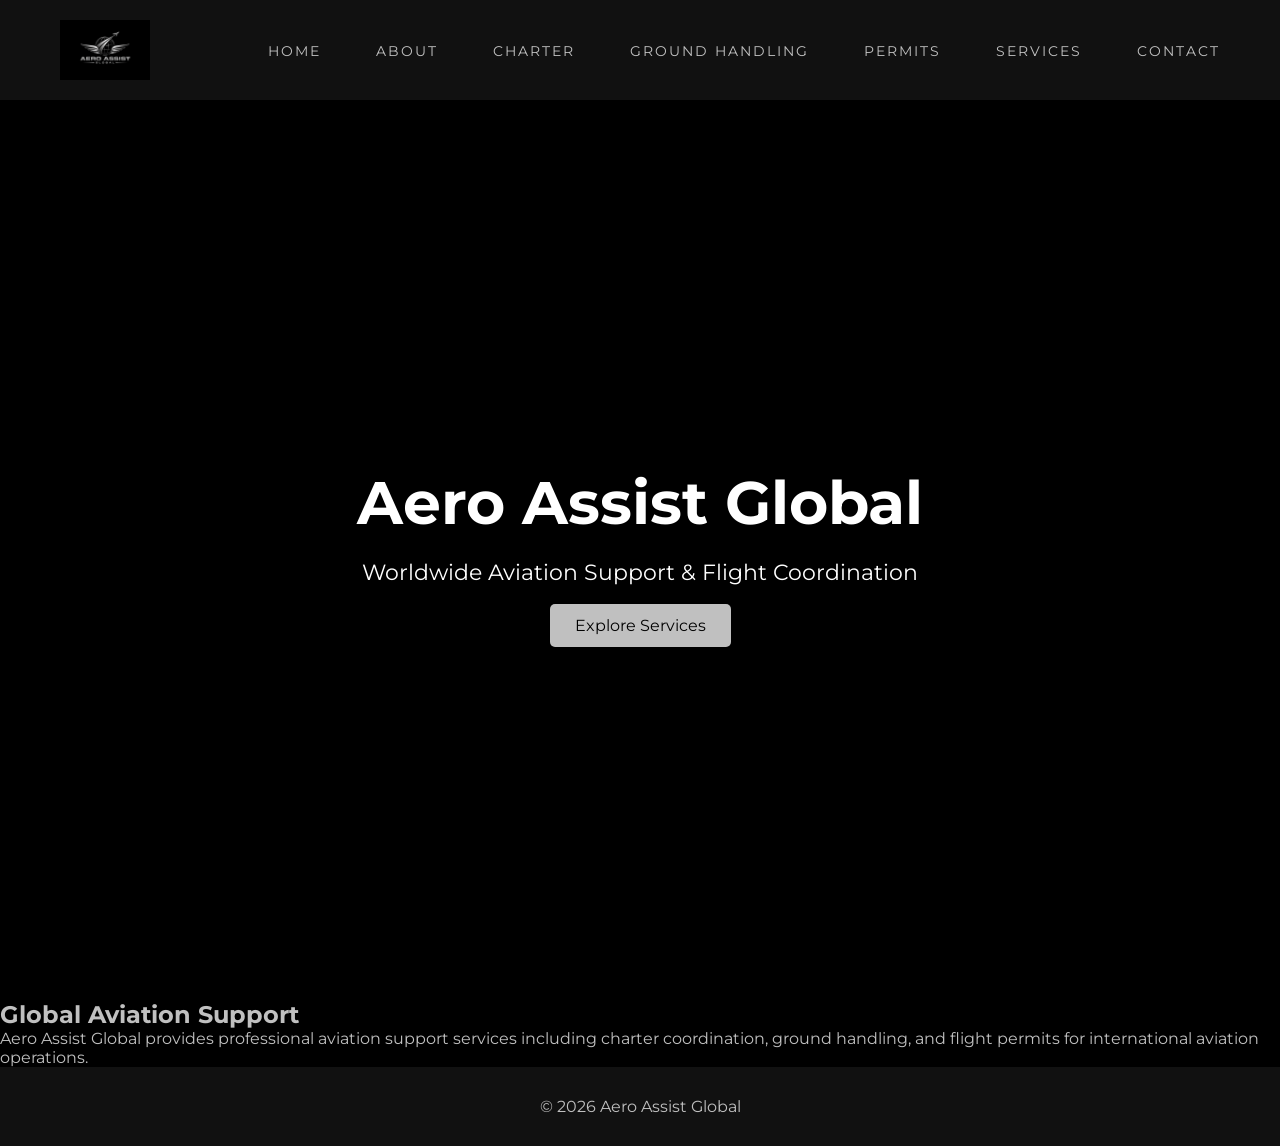
==== commit 53cc0f75: "Update index.html" ====
--- a/index.html
+++ b/index.html
@@ -16,6 +16,7 @@
 
 <body>
 
+<!-- NAVBAR -->
 
 <header class="navbar">
 
@@ -28,21 +29,13 @@
 
 <li><a href="about.html">About</a></li>
 
-<li class="dropdown">
+<li><a href="charter.html">Charter</a></li>
 
-<a href="#">Services</a>
+<li><a href="ground.html">Ground Handling</a></li>
 
-<div class="dropdown-content">
+<li><a href="permits.html">Permits</a></li>
 
-<a href="charter.html">Charter</a>
-
-<a href="ground.html">Ground Handling</a>
-
-<a href="permits.html">Permits</a>
-
-</div>
-
-</li>
+<li><a href="services.html">Services</a></li>
 
 <li><a href="contact.html">Contact</a></li>
 
@@ -52,6 +45,7 @@
 </header>
 
 
+<!-- HERO VIDEO -->
 
 <section class="hero">
 
@@ -74,6 +68,7 @@
 </section>
 
 
+<!-- INTRO -->
 
 <section class="intro">
 
@@ -88,6 +83,7 @@
 </section>
 
 
+<!-- FOOTER -->
 
 <footer>
 
--- a/css/style.css
+++ b/css/style.css
@@ -5,57 +5,51 @@
 }
 
 body{
-
 font-family:'Montserrat',sans-serif;
 background:black;
 color:silver;
 }
 
-
 /* NAVBAR */
 
 .navbar{
-
 display:flex;
 justify-content:space-between;
 align-items:center;
 padding:20px 60px;
 background:#111;
-
 }
 
 .logo{
-
 height:60px;
-
 }
 
+/* MENU */
+
 nav ul{
-
 display:flex;
-gap:30px;
+align-items:center;
+gap:55px; /* SPACE BETWEEN MENU WORDS */
 list-style:none;
-
 }
 
 nav a{
-
 color:silver;
 text-decoration:none;
-
+font-size:14px;
+letter-spacing:2px;
+text-transform:uppercase;
+transition:0.3s;
 }
 
 nav a:hover{
-
 color:white;
-
 }
 
 
 /* HERO VIDEO */
 
 .hero{
-
 position:relative;
 height:100vh;
 display:flex;
@@ -63,11 +57,9 @@
 justify-content:center;
 text-align:center;
 overflow:hidden;
-
 }
 
 .hero-video{
-
 position:absolute;
 top:0;
 left:0;
@@ -75,11 +67,9 @@
 height:100%;
 object-fit:cover;
 opacity:0.35;
-
 }
 
 .hero-overlay{
-
 position:absolute;
 top:0;
 left:0;
@@ -87,62 +77,48 @@
 height:100%;
 background:black;
 opacity:0.5;
-
 }
 
 .hero-content{
-
 position:relative;
 color:white;
-
 }
 
 .hero-content h1{
-
 font-size:60px;
 margin-bottom:20px;
-
 }
 
 .hero-content p{
-
 font-size:22px;
 margin-bottom:30px;
-
 }
 
 
 /* BUTTON */
 
 .btn{
-
 background:silver;
 color:black;
 padding:12px 25px;
 text-decoration:none;
 border-radius:5px;
-
 }
 
 .btn:hover{
-
 background:white;
-
 }
 
 
 /* PAGE BACKGROUND WATERMARK */
 
 .page-bg{
-
 position:relative;
 min-height:100vh;
 padding:100px 40px;
-
 }
 
 .page-bg::before{
-
 content:"";
 position:absolute;
 top:50%;
@@ -153,153 +129,71 @@
 opacity:0.05;
 width:100%;
 height:100%;
-
 }
 
 
 /* IMAGE AUTO RESIZE */
 
 img{
-
 max-width:100%;
 height:auto;
-
 }
 
 
 /* SERVICES */
 
 .service-tabs{
-
 display:flex;
 gap:20px;
 margin-bottom:30px;
-
 }
 
 .tab-btn{
-
 background:#111;
 border:1px solid silver;
 color:silver;
 padding:10px 20px;
 cursor:pointer;
-
 }
 
 .tab-btn.active{
-
 background:silver;
 color:black;
-
 }
 
 .service-content{
-
 display:none;
-
 }
 
 .service-content.active{
-
 display:block;
-
 }
 
 
 /* CONTACT */
 
 .contact-grid{
-
 display:grid;
 grid-template-columns:1fr 1fr;
 gap:40px;
-
 }
 
 .contact-form{
-
 display:flex;
 flex-direction:column;
 gap:15px;
-
 }
 
 .contact-form input,
 .contact-form textarea{
-
 padding:12px;
-
 }
 
 
 /* FOOTER */
 
 footer{
-
 text-align:center;
 padding:30px;
 background:#111;
-
-/* DROPDOWN SERVICES */
-
-.dropdown{
-
-position:relative;
-
 }
-
-.dropdown-content{
-
-position:absolute;
-top:40px;
-left:0;
-background:#111;
-border:1px solid silver;
-display:none;
-flex-direction:column;
-min-width:180px;
-box-shadow:0 0 10px rgba(0,0,0,0.5);
-
-}
-
-.dropdown-content a{
-
-padding:12px;
-text-decoration:none;
-color:silver;
-transition:0.3s;
-
-}
-
-.dropdown-content a:hover{
-
-background:silver;
-color:black;
-padding-left:18px;
-
-}
-
-.dropdown:hover .dropdown-content{
-
-display:flex;
-animation:dropdownFade 0.3s ease;
-
-}
-
-@keyframes dropdownFade{
-
-from{
-opacity:0;
-transform:translateY(-10px);
-}
-
-to{
-opacity:1;
-transform:translateY(0);
-}
-
-}
-
-}
-
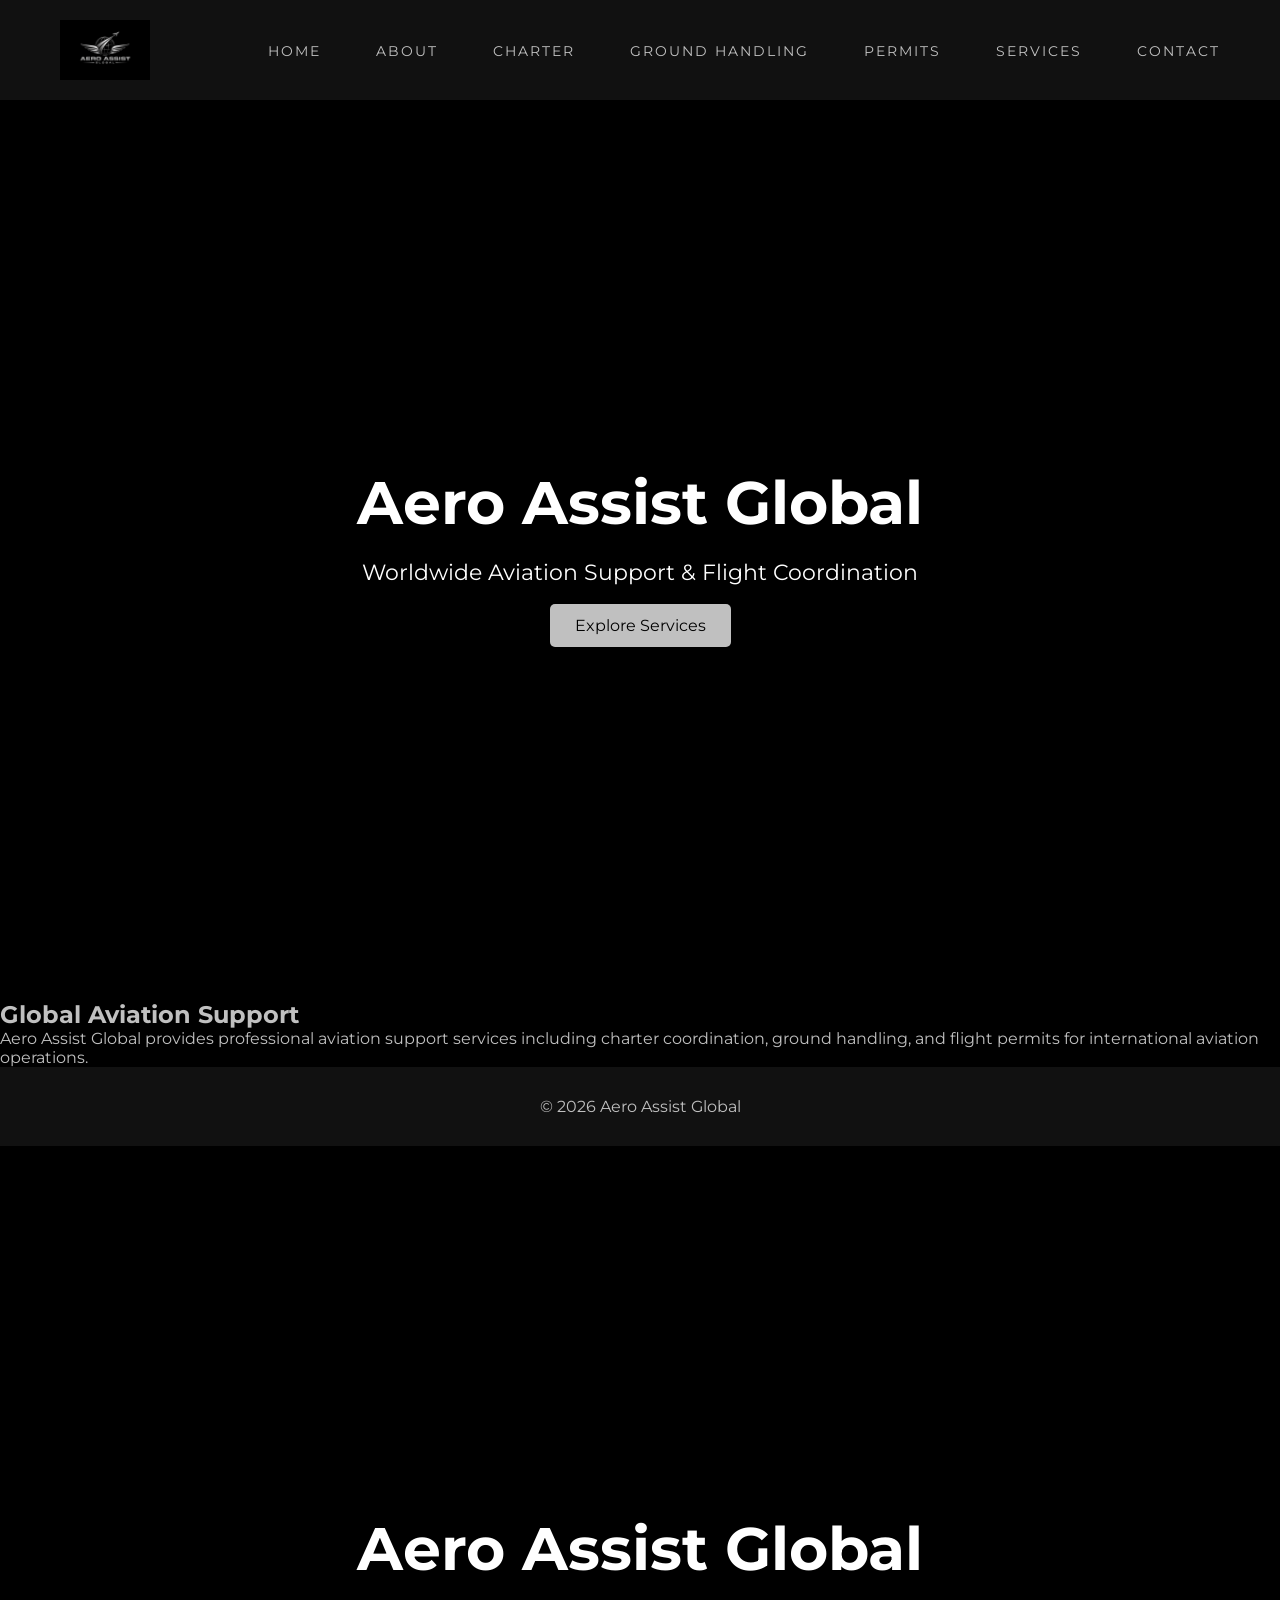
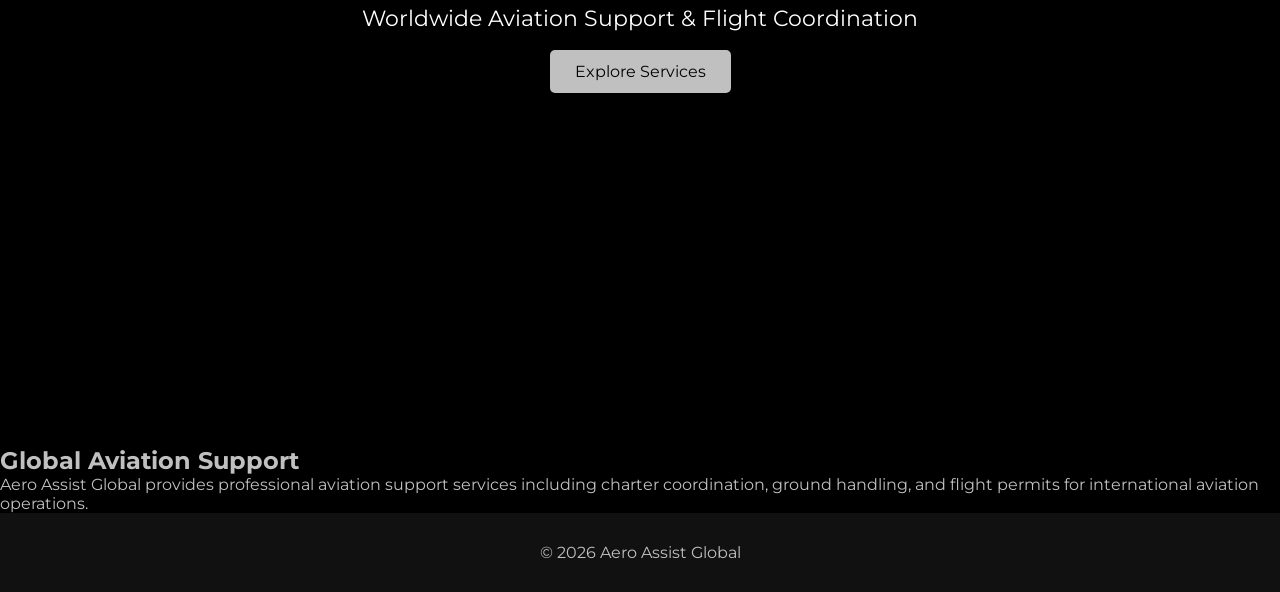
==== commit cd0376cf: "Update index.html" ====
--- a/index.html
+++ b/index.html
@@ -18,31 +18,88 @@
 
 <!-- NAVBAR -->
 
+<!DOCTYPE html>
+<html lang="en">
+
+<head>
+
+<meta charset="UTF-8">
+<meta name="viewport" content="width=device-width, initial-scale=1.0">
+
+<title>Aero Assist Global</title>
+
+<link rel="stylesheet" href="css/style.css">
+
+<link href="https://fonts.googleapis.com/css2?family=Montserrat:wght@300;500;700&display=swap" rel="stylesheet">
+
+</head>
+
+<body>
+
 <header class="navbar">
 
 <img src="images/logo.png" class="logo">
 
 <nav>
-<ul>
+<ul class="nav-menu">
 
 <li><a href="index.html">Home</a></li>
-
 <li><a href="about.html">About</a></li>
-
 <li><a href="charter.html">Charter</a></li>
-
 <li><a href="ground.html">Ground Handling</a></li>
-
 <li><a href="permits.html">Permits</a></li>
-
 <li><a href="services.html">Services</a></li>
-
 <li><a href="contact.html">Contact</a></li>
 
 </ul>
 </nav>
 
 </header>
+
+
+<section class="hero">
+
+<video autoplay muted loop playsinline class="hero-video">
+<source src="video/aviation.mp4" type="video/mp4">
+</video>
+
+<div class="hero-overlay"></div>
+
+<div class="hero-content">
+
+<h1>Aero Assist Global</h1>
+
+<p>Worldwide Aviation Support & Flight Coordination</p>
+
+<a href="services.html" class="btn">Explore Services</a>
+
+</div>
+
+</section>
+
+
+<section class="intro">
+
+<h2>Global Aviation Support</h2>
+
+<p>
+Aero Assist Global provides professional aviation support services
+including charter coordination, ground handling, and flight permits
+for international aviation operations.
+</p>
+
+</section>
+
+<footer>
+
+<p>© 2026 Aero Assist Global</p>
+
+</footer>
+
+<script src="js/script.js"></script>
+
+</body>
+</html>
 
 
 <!-- HERO VIDEO -->
